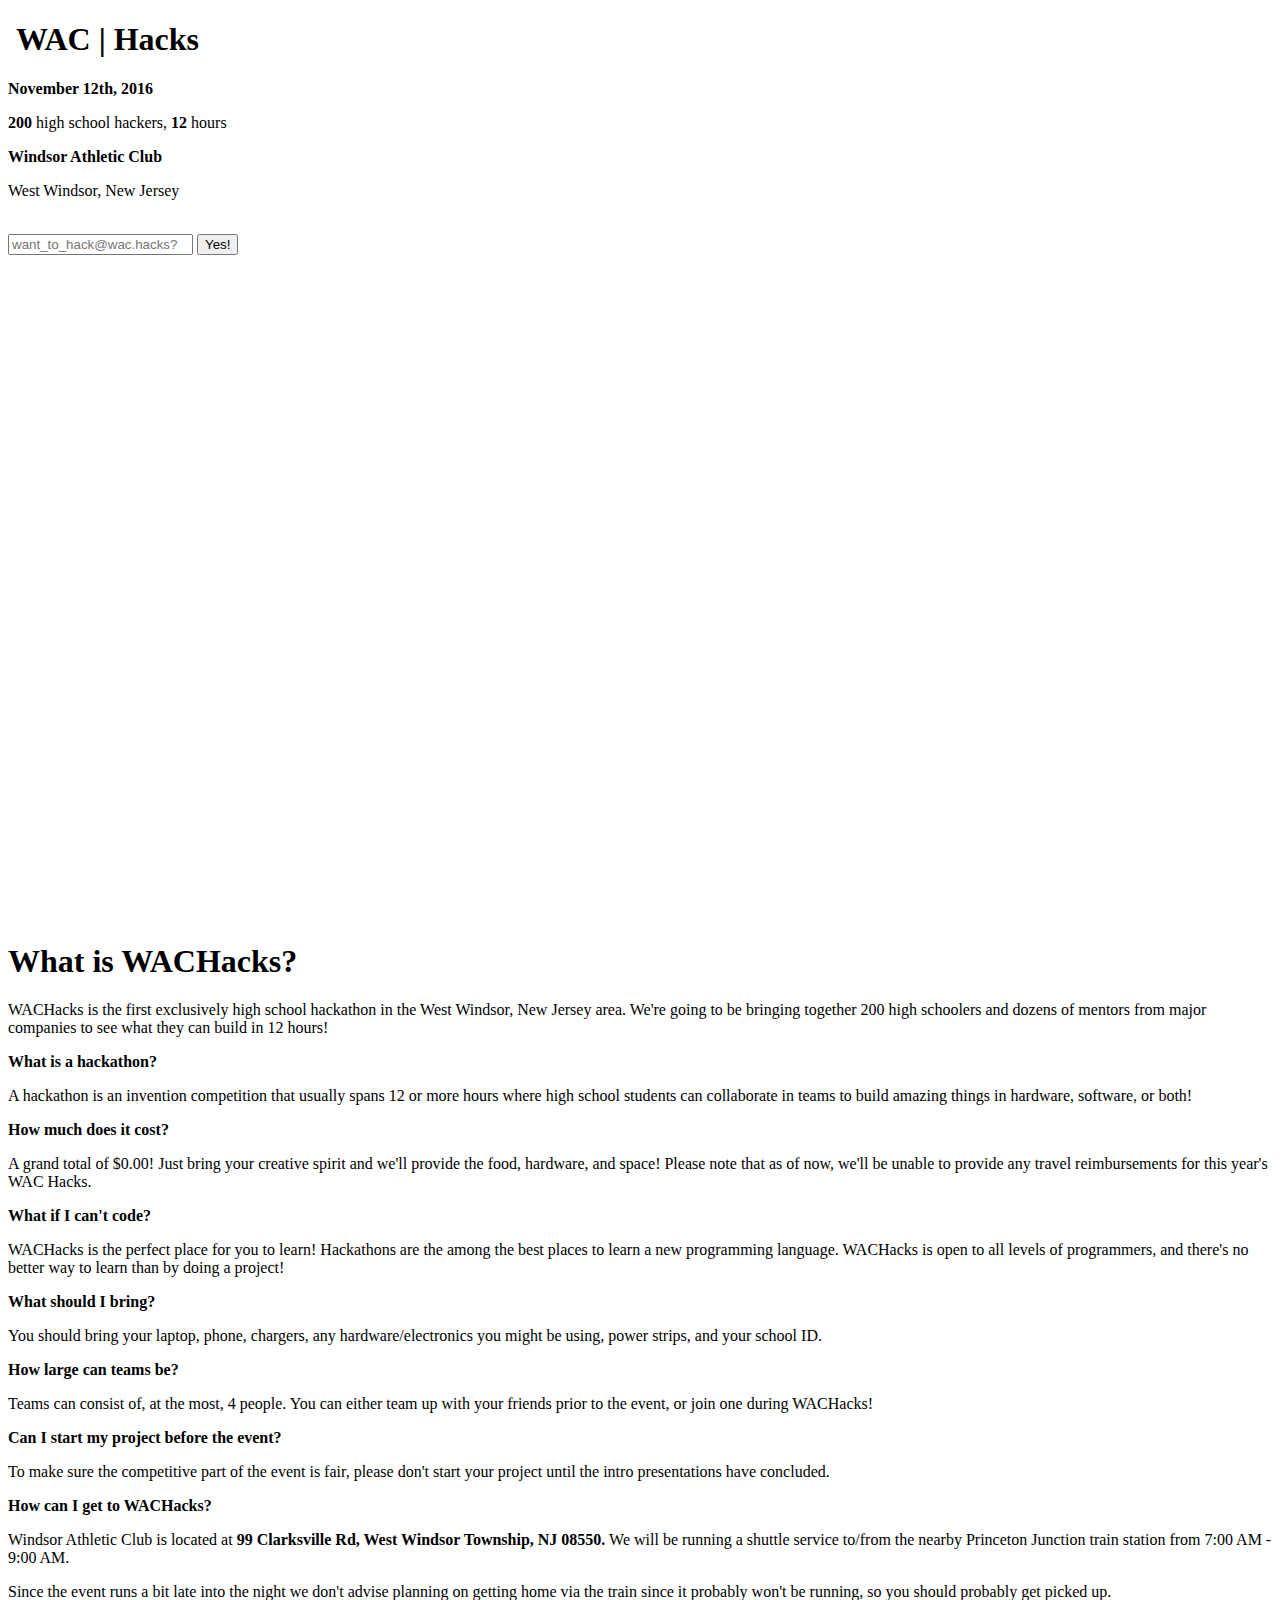
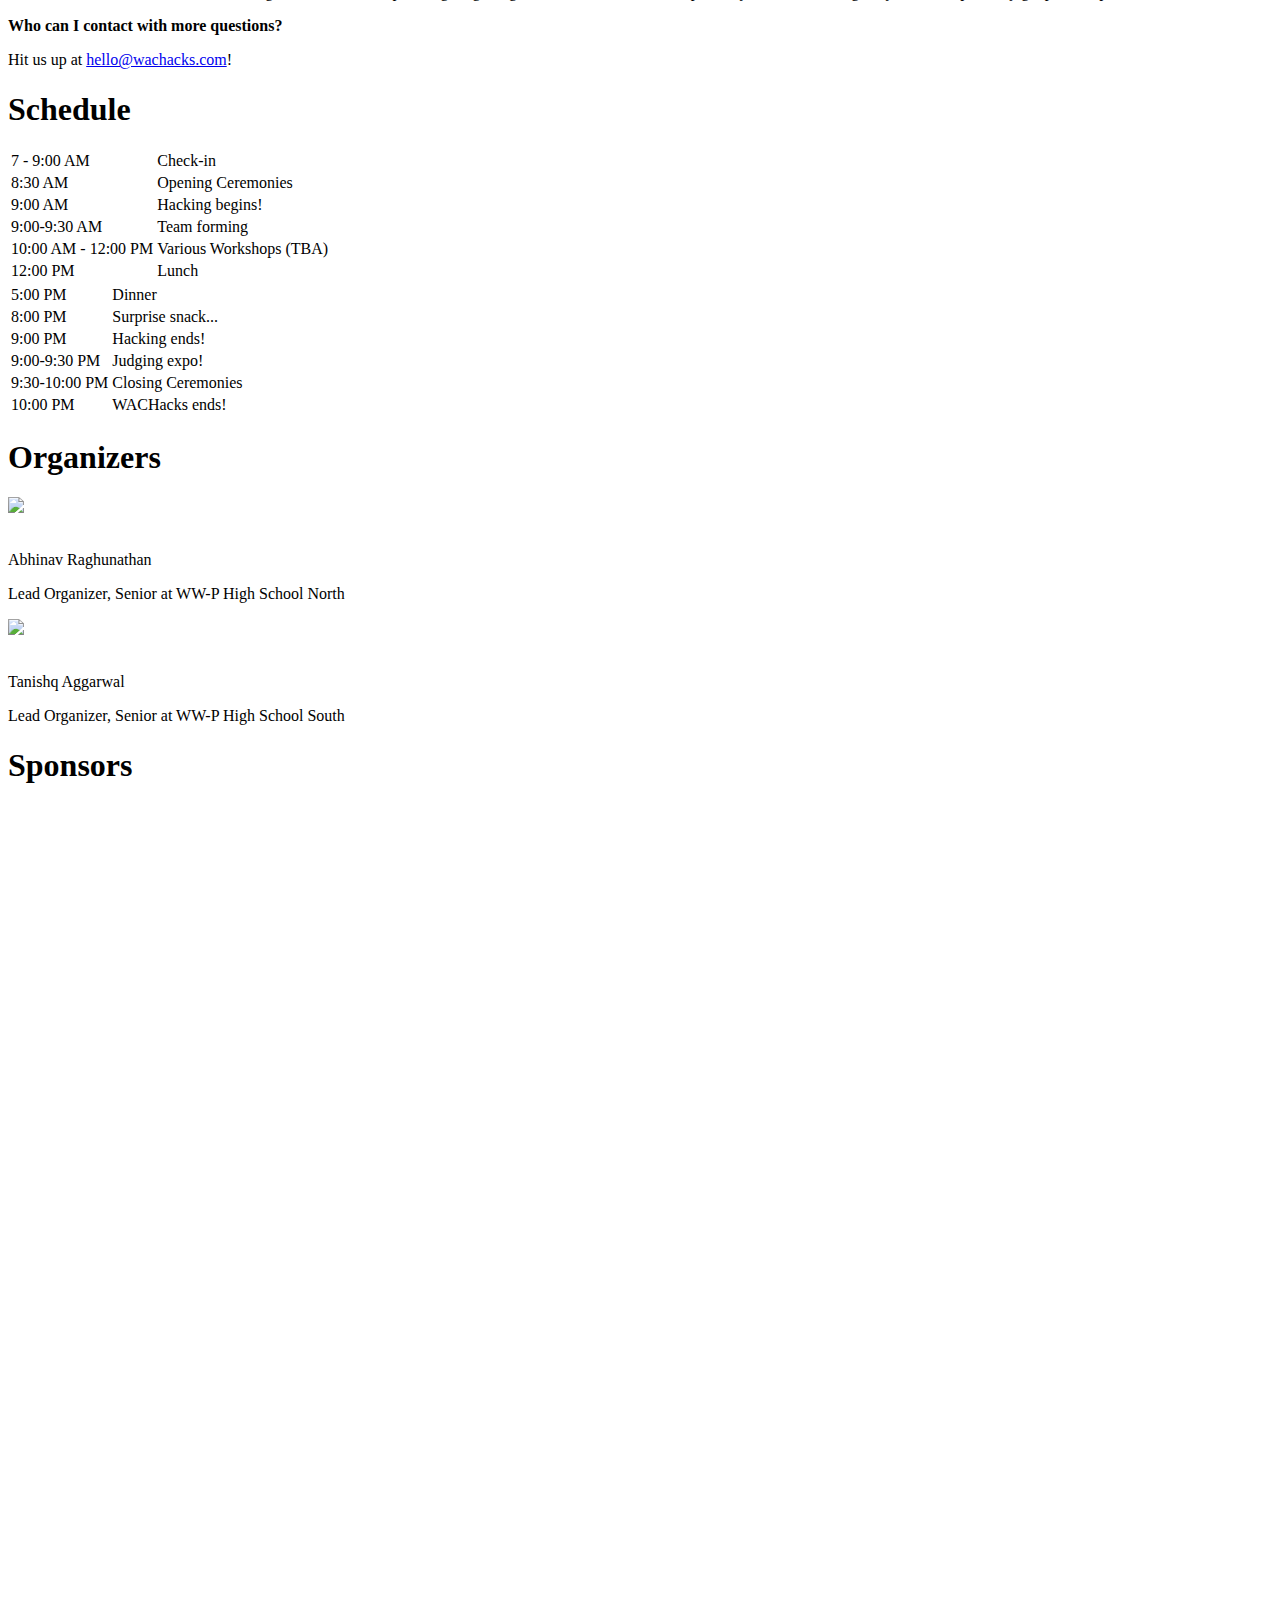
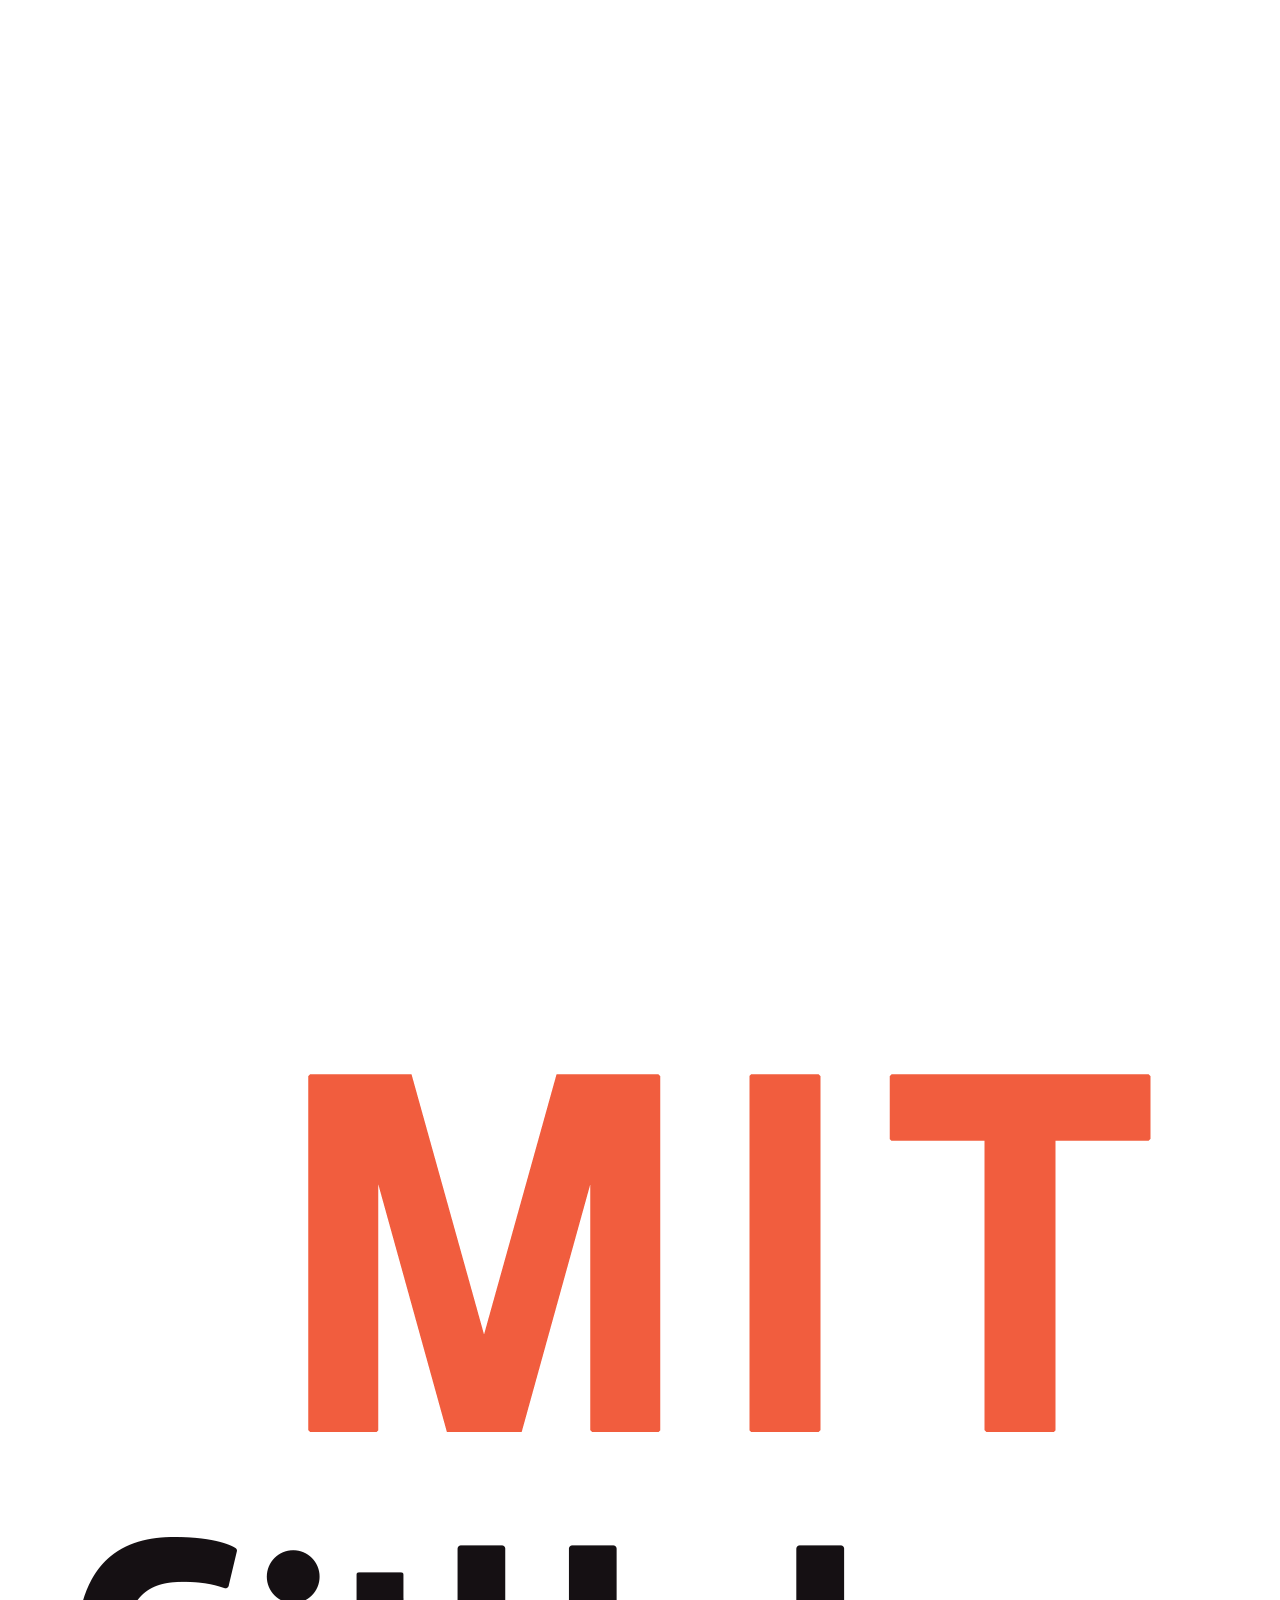
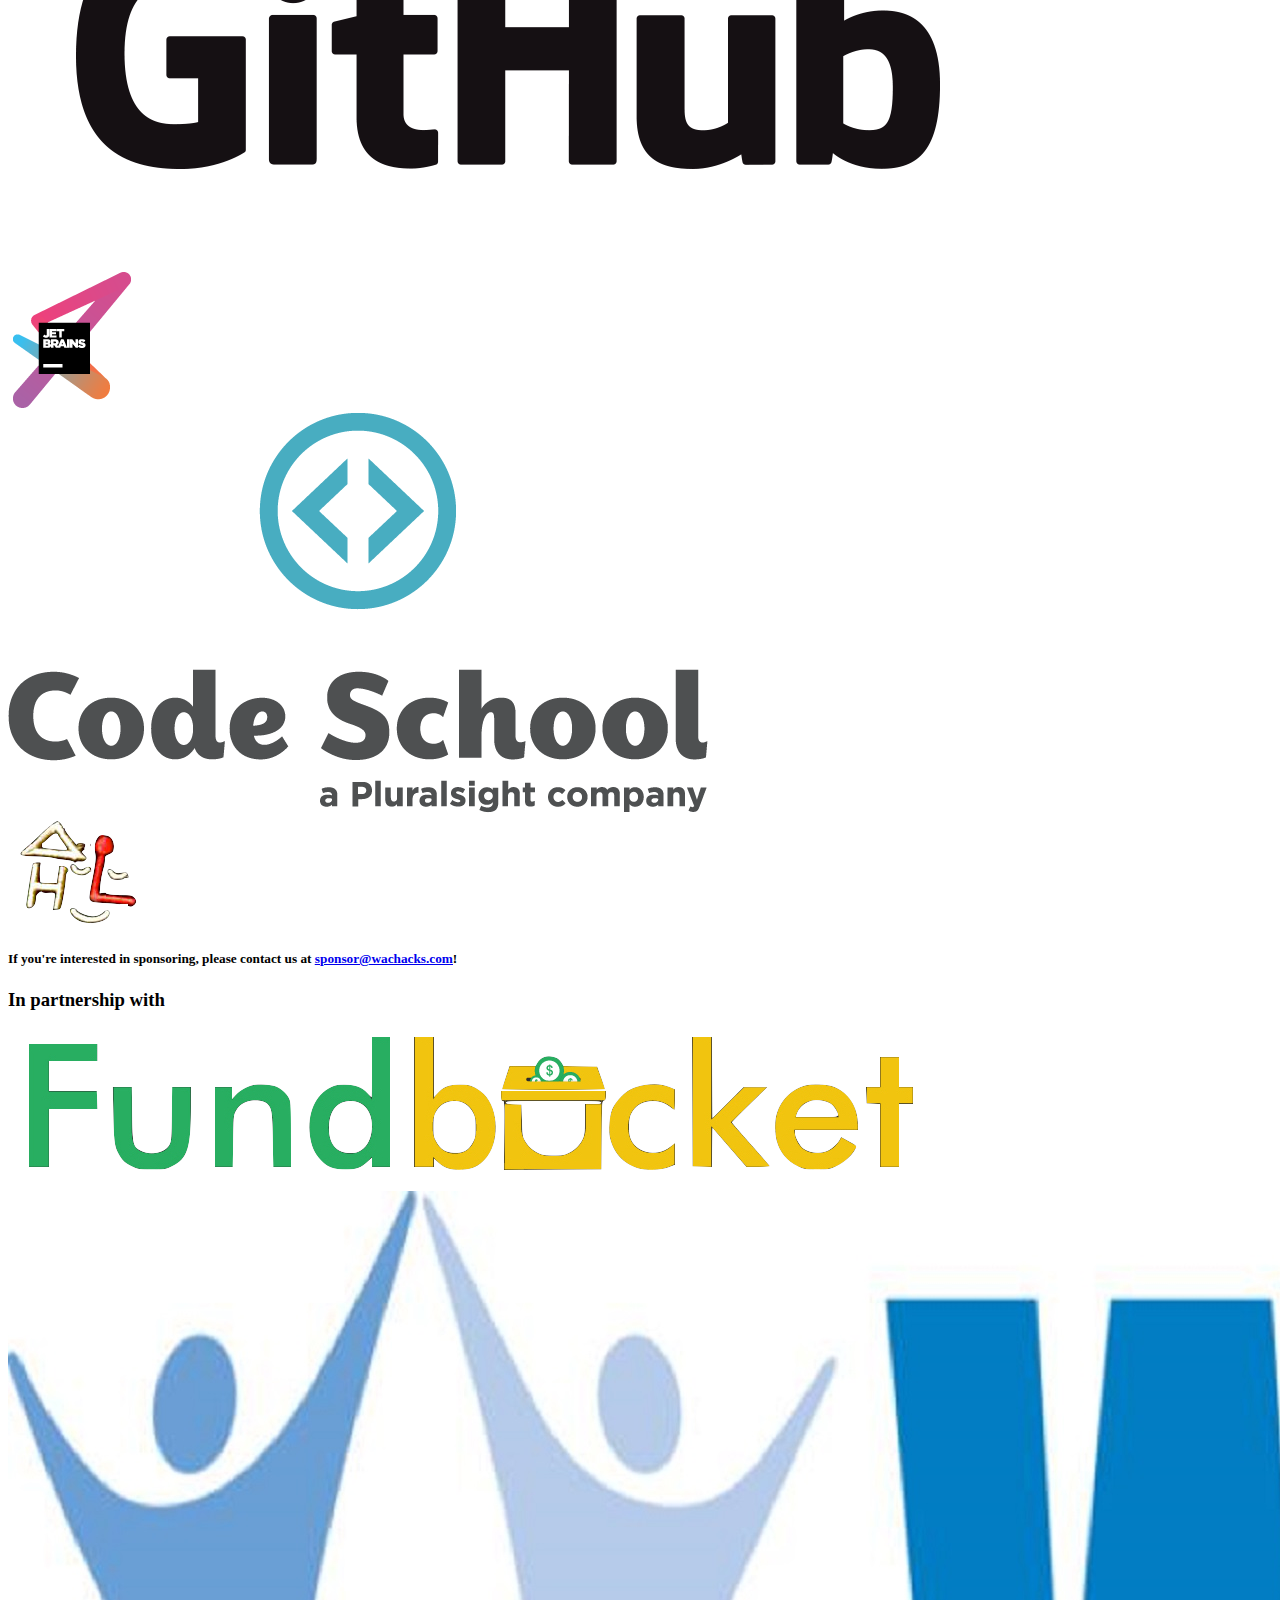
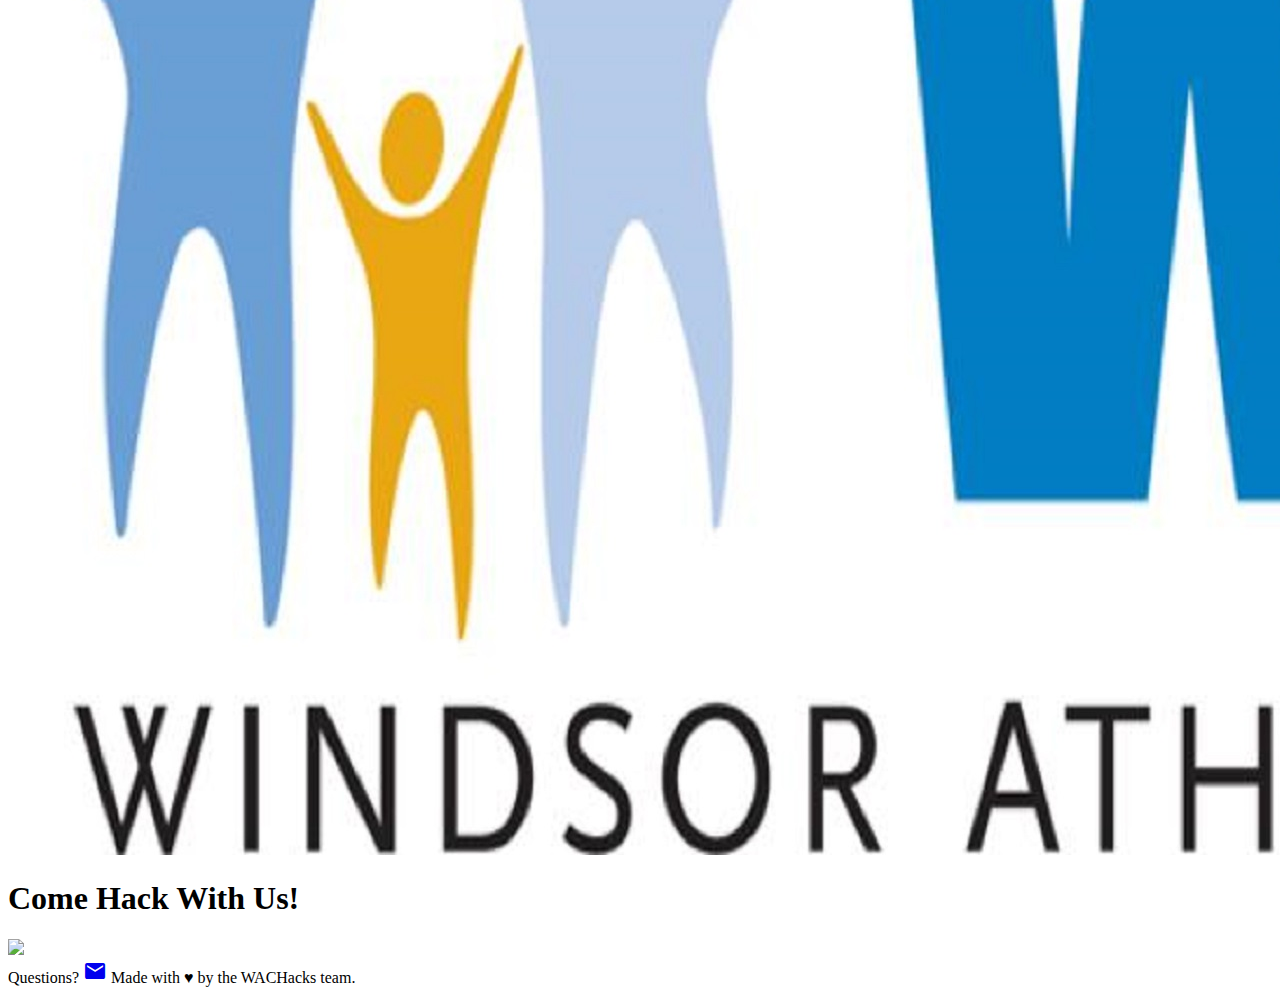
==== wachacks/index_old.html @ df62b432 "Added Github, MIT Launch" ====
<!DOCTYPE html>
<html>
<head>
	<!--Import Google Icon Font-->
	<link href="http://fonts.googleapis.com/icon?family=Material+Icons" rel="stylesheet">
	<!--Import materialize.css-->
	<link href="https://fonts.googleapis.com/css?family=Exo:400,400i,700,700i,900,900i" rel="stylesheet">
	<link rel="stylesheet" href="/static/css/materialize.min.css">
	<link rel="stylesheet" href="/static/css/style_old.css">

	<script type="text/javascript" src="https://code.jquery.com/jquery-2.1.1.min.js"></script>
	<script src="https://cdnjs.cloudflare.com/ajax/libs/materialize/0.97.7/js/materialize.min.js"></script>
	<script type="text/javascript" src="/static/js/typed.js"></script>
	<!-- 	<script src="http://maps.googleapis.com/maps/api/js?key=AIzaSyDlqWOCRUuOM_Ue95IT7S8hps4RZUiCEaI"></script> -->

	<title>WAC | Hacks</title>

	<!--Let browser know website is optimized for mobile-->
	<meta name="viewport" content="width=device-width, initial-scale=1.0"/>
</head>

<body>
	<div class = "row valign-wrapper frontimage" style = "height: 100vh;">
		<div class = "col s12">
			<div class = "row valign center-align">
				<h1 class = "white-text" style="white-space:pre"> <span class = "title"><b>WAC</b> | Hacks</span></h1>
				<p class = "white-text"><b>November 12th, 2016</b></p>
				<p class = "white-text"><b>200</b> high school hackers, <b>12</b> hours</p>
				<p class = "white-text"><b>Windsor Athletic Club</b></p>
				<p class = "white-text">West Windsor, New Jersey</p>
				<br />
				<div class = "row valign center-align">
					<div class = "col valign center-align m2 offset-m5 right-align">
						<input id = "email" type = "text" placeholder = "want_to_hack@wac.hacks?" class = "validate center-align white-text"/>
						<button id = "emailsubmit" class = "btn orange waves-light waves-effect center-align"><span class = "white-text">Yes!</span></button>
					</div>
				</div>
			</div>
		</div>
	</div>
	<div class = "section white">
		<div class = "container">
			<div class = "row">
				<div class = "valign-wrapper"><h1 class = "center-block">What is WACHacks?</h1></div>
				<p>WACHacks is the first exclusively high school hackathon in the West Windsor, New Jersey area. We're going to be bringing together 200 high schoolers and dozens of mentors from major companies to see what they can build in 12 hours! </p>
				<div class = "row">
					<div class = "col s12 m4">
						<p><b>What is a hackathon?</b></p>
						<p>A hackathon is an invention competition that usually spans 12 or more hours where high school students can collaborate in teams to build amazing things in hardware, software, or both!</p>
					</div>
					<div class = "col s12 m4">
						<p><b>How much does it cost?</b></p>
						<p>A grand total of $0.00! Just bring your creative spirit and we'll provide the food, hardware, and space! Please note that as of now, we'll be unable to provide any travel reimbursements for this year's WAC Hacks.</p>
					</div>
					<div class = "col s12 m4">
						<p><b>What if I can't code?</b></p>
						<p>WACHacks is the perfect place for you to learn! Hackathons are the among the best places to learn a new programming language. WACHacks is open to all levels of programmers, and there's no better way to learn than by doing a project!</p>
					</div>
				</div>

				<div class = "row">
					<div class = "col s12 m4">
						<p><b>What should I bring?</b></p>
						<p>You should bring your laptop, phone, chargers, any hardware/electronics you might be using, power strips, and your school ID.</p>	
					</div>
					<div class = "col s12 m4">
						<p><b>How large can teams be?</b></p>
						<p>Teams can consist of, at the most, 4 people. You can either team up with your friends prior to the event, or join one during WACHacks!</p>
					</div>
					<div class = "col s12 m4">
						<p><b>Can I start my project before the event?</b></p>
						<p>To make sure the competitive part of the event is fair, please don't start your project until the intro presentations have concluded.</p>
					</div>
				</div>
				<div class = "row">
					<div class = "col s12 m4">
						<p><b>How can I get to WACHacks?</b></p>
						<p>Windsor Athletic Club is located at <b>99 Clarksville Rd, West Windsor Township, NJ 08550.</b> We will be running a shuttle service to/from the nearby Princeton Junction train station from 7:00 AM - 9:00 AM.</p> <p>Since the event runs a bit late into the night we don't advise planning on getting home via the train since it probably won't be running, so you should probably get picked up.</p>
					</div>
					<div class = "col s12 m4">
						<p><b>Who can I contact with more questions?</b></p>
						<p>Hit us up at <a href = "mailto:hello@wachacks.com">hello@wachacks.com</a>!</p>
					</div>
				</div>
			</div>
		</div>
	</div>
	<div class = "section black">
		<div class = "container">
			<div class = "row">
				<h1 class = "orange-text center-align lighten-3">Schedule</h1>
				<div class = "section row center-align">
					<div class = "col s12 m6">
						<table class = "orange-text">
							<tbody>
								<tr>
									<td>7 - 9:00 AM</td><td>Check-in</td>
								</tr>
								<tr>
									<td>8:30 AM</td><td>Opening Ceremonies</td>
								</tr>
								<tr>
									<td>9:00 AM</td><td>Hacking begins!</td>
								</tr>
								<tr>
									<td>9:00-9:30 AM</td><td>Team forming</td>
								</tr>
								<tr>
									<td>10:00 AM - 12:00 PM</td><td>Various Workshops (TBA)</td>
								</tr>
								<tr>
									<td>12:00 PM</td><td>Lunch</td>
								</tr>
							</tbody>
						</table>
					</div>
					<div class = "col s12 m6">
						<table class = "orange-text">
							<tbody>
								<tr>
									<td>5:00 PM</td><td>Dinner</td>
								</tr>
								<tr>
									<td>8:00 PM</td><td>Surprise snack...</td>
								</tr>
								<tr>
									<td>9:00 PM</td><td>Hacking ends!</td>
								</tr>
								<tr>
									<td>9:00-9:30 PM</td><td>Judging expo!</td>
								</tr>
								<tr>
									<td>9:30-10:00 PM</td><td>Closing Ceremonies</td>
								</tr>
								<tr>
									<td>10:00 PM</td><td>WACHacks ends!</td>
								</tr>
							</tbody>
						</table>
					</div>
				</div>
			</div>
		</div>
	</div>
	<div class = "section orange">
		<div class = "container">
			<div class = "row">
				<h1 class = "white-text center-align lighten-3">Organizers</h1>
				<div class="row">
					<div class="col m6 s12">
						
						<img src="/static/img/team/abhi.png" class="circle center-block responsive-img">
						<br><br>
						<p class = "white-text center-align">Abhinav Raghunathan</p>
						<p class = "white-text center-align">Lead Organizer, Senior at WW-P High School North</p>
					</div>
					<div class="col m6 s12">
						
						<img src="/static/img/team/tanishq.png" class="circle center-block responsive-img">
						<br><br>
						<p class = "white-text center-align">Tanishq Aggarwal</p>
						<p class = "white-text center-align">Lead Organizer, Senior at WW-P High School South</p>
					</div>
				</div>
			</div>
		</div>
	</div>
	<div class = "section white">
		<div class = "container">
			<div class = "row">
				<h1 class = "blue-text center-align lighten-3">Sponsors</h1>
				<div class="section row">
					<div class="col s12 m3 center">
						<a href="http://mitlaunch.com" target = "_blank"><img class = "responsive-img" src="static/img/sponsors/MITLaunch.png"></a>
					</div>
					<div class="col s12 m3 center">
						<a href="http://github.com" target = "_blank"><img class = "responsive-img" src="static/img/sponsors/GitHub_Logo.png"></a>
					</div>
					<div class="col s12 m3 center">
						<a href="http://jetbrains.com" target = "_blank"><img class = "responsive-img" src="static/img/sponsors/logo_JetBrains_2.png"></a>
					</div>
					<div class="col s12 m3 center">
						<a href="http://codeschool.com" target = "_blank"><img class = "responsive-img" src="static/img/sponsors/codeschool.png"></a>
					</div>
				</div>
				<div class="section row">
					<div class="col s12 m2 offset-m5 center">
						<a href="http://hopelinefashions.org" target = "_blank"><img class = "responsive-img" src="static/img/sponsors/hopeline.png"></a>
					</div>
				</div>
				<div class = "section row">
					<h5 class = "blue-text center-align lighten-3">If you're interested in sponsoring, please contact us at <a href = "mailto:hello@wachacks.com" class = "blue-text darken-2"><u>sponsor@wachacks.com</u></a>!</h5>
				</div>
				<div class = "section row">
					<h3 class = "blue-text center-align lighten-3">In partnership with</h3>
					<div class = "row">
						<div class = "col s12 m4 offset-m4 center">
							<a href="http://fundbucket.org/about" target = "_blank"><img class = "responsive-img" src="static/img/sponsors/fundbucket.png"></a>
						</div>
					</div>
					<div class = "row">
						<div class = "col s12 m4 offset-m4 center">
							<a href="http://usawac.com" target = "_blank"><img class = "center-block responsive-img" src="static/img/sponsors/wac-logo.jpg"></a>
						</div>
					</div>
				</div>
			</div>
		</div>
	</div>
	<div class = "section blue">
		<div class = "container">
			<div class = "row">
				<h1 class = "white-text center-align lighten-3">Come Hack With Us!</h1>
				<img src="/static/img/wachacks.png" class="center-block responsive-img">
			</div>
		</div>
	</div>
	<footer class="page-footer blue">
		<div class="footer-copyright">
			<div class="container">
				<span class = "left">Questions? <a href = "mailto:hello@wachacks.com"><i class = "material-icons tiny white-text">email</i></a></span>
				<span class = "right">Made with &hearts; by the WACHacks team.</span>
			</div>
		</div>
	</footer>
	<script>

		// function initialize() {
		//     var latlng = new google.maps.LatLng(40.297462, -74.656948);
		//     var myOptions = {
		//         zoom: 10,
		//         center: latlng,
		//         mapTypeId: google.maps.MapTypeId.ROADMAP
		//     };
		//     var map = new google.maps.Map(document.getElementById("googleMap"),
		//             myOptions);
		// }

		$(document).ready(function () {
			//initialize();
			$('.modal-trigger').leanModal({
				dismissible: true,
				// ready: function () {
				// 	google.maps.event.trigger($("#googleMap"), 'resize');
				// }
			});
		});

		if (!(/Android|webOS|iPhone|iPad|iPod|BlackBerry/i.test(navigator.userAgent))) {
			$(function() {
				$(".title").typed({
					strings: ["<large> <b>WAC</b></large> | Hacks^3000", " Totally <i>whack</i> hacks!^2000"],
					contentType: 'html',
					loop: true,
					typeSpeed: 2,
					showCursor: false
				});
			});
		}

		$("#emailsubmit").click(function() {
			function validateEmail(email) {
				var re = /^(([^<>()[\]\\.,;:\s@\"]+(\.[^<>()[\]\\.,;:\s@\"]+)*)|(\".+\"))@((\[[0-9]{1,3}\.[0-9]{1,3}\.[0-9]{1,3}\.[0-9]{1,3}\])|(([a-zA-Z\-0-9]+\.)+[a-zA-Z]{2,}))$/;
				return re.test(email);
			}

			if (!(validateEmail($("#email").val()))) {
				$("#email").removeClass("valid");
				$("#email").addClass("invalid");
				Materialize.toast("Please enter a valid email address!", 2000);
			}
			else {
				$("#email").removeClass("invalid");
				$("#email").addClass("valid");
				$.ajax({
					method: "POST",
					url: "/subscribe",
					data: {
						email: $("#email").val(),
					},
					success: function() {
						$("#email").val("");
					}
				});
				window.open("https://wachacks.typeform.com/to/fUmmUb", "_blank");
			}
		});
	</script>
</body>
</html>
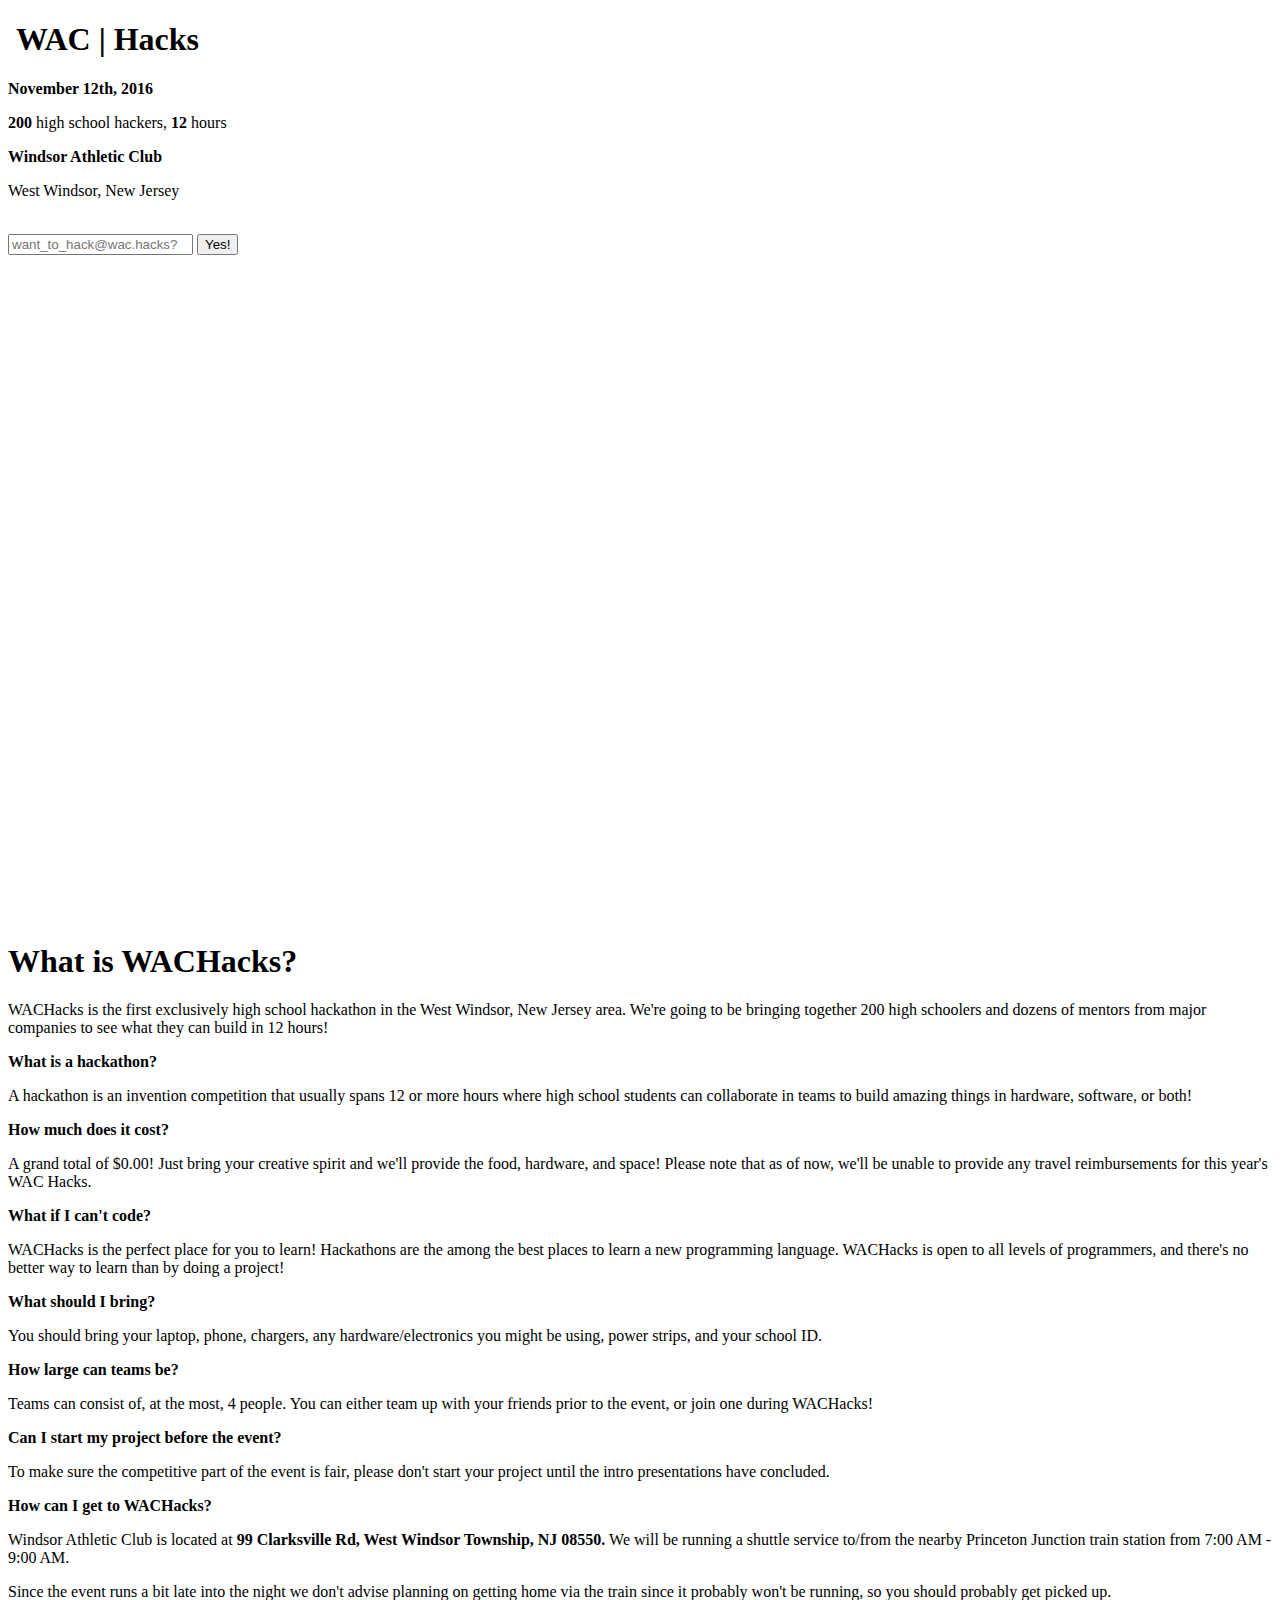
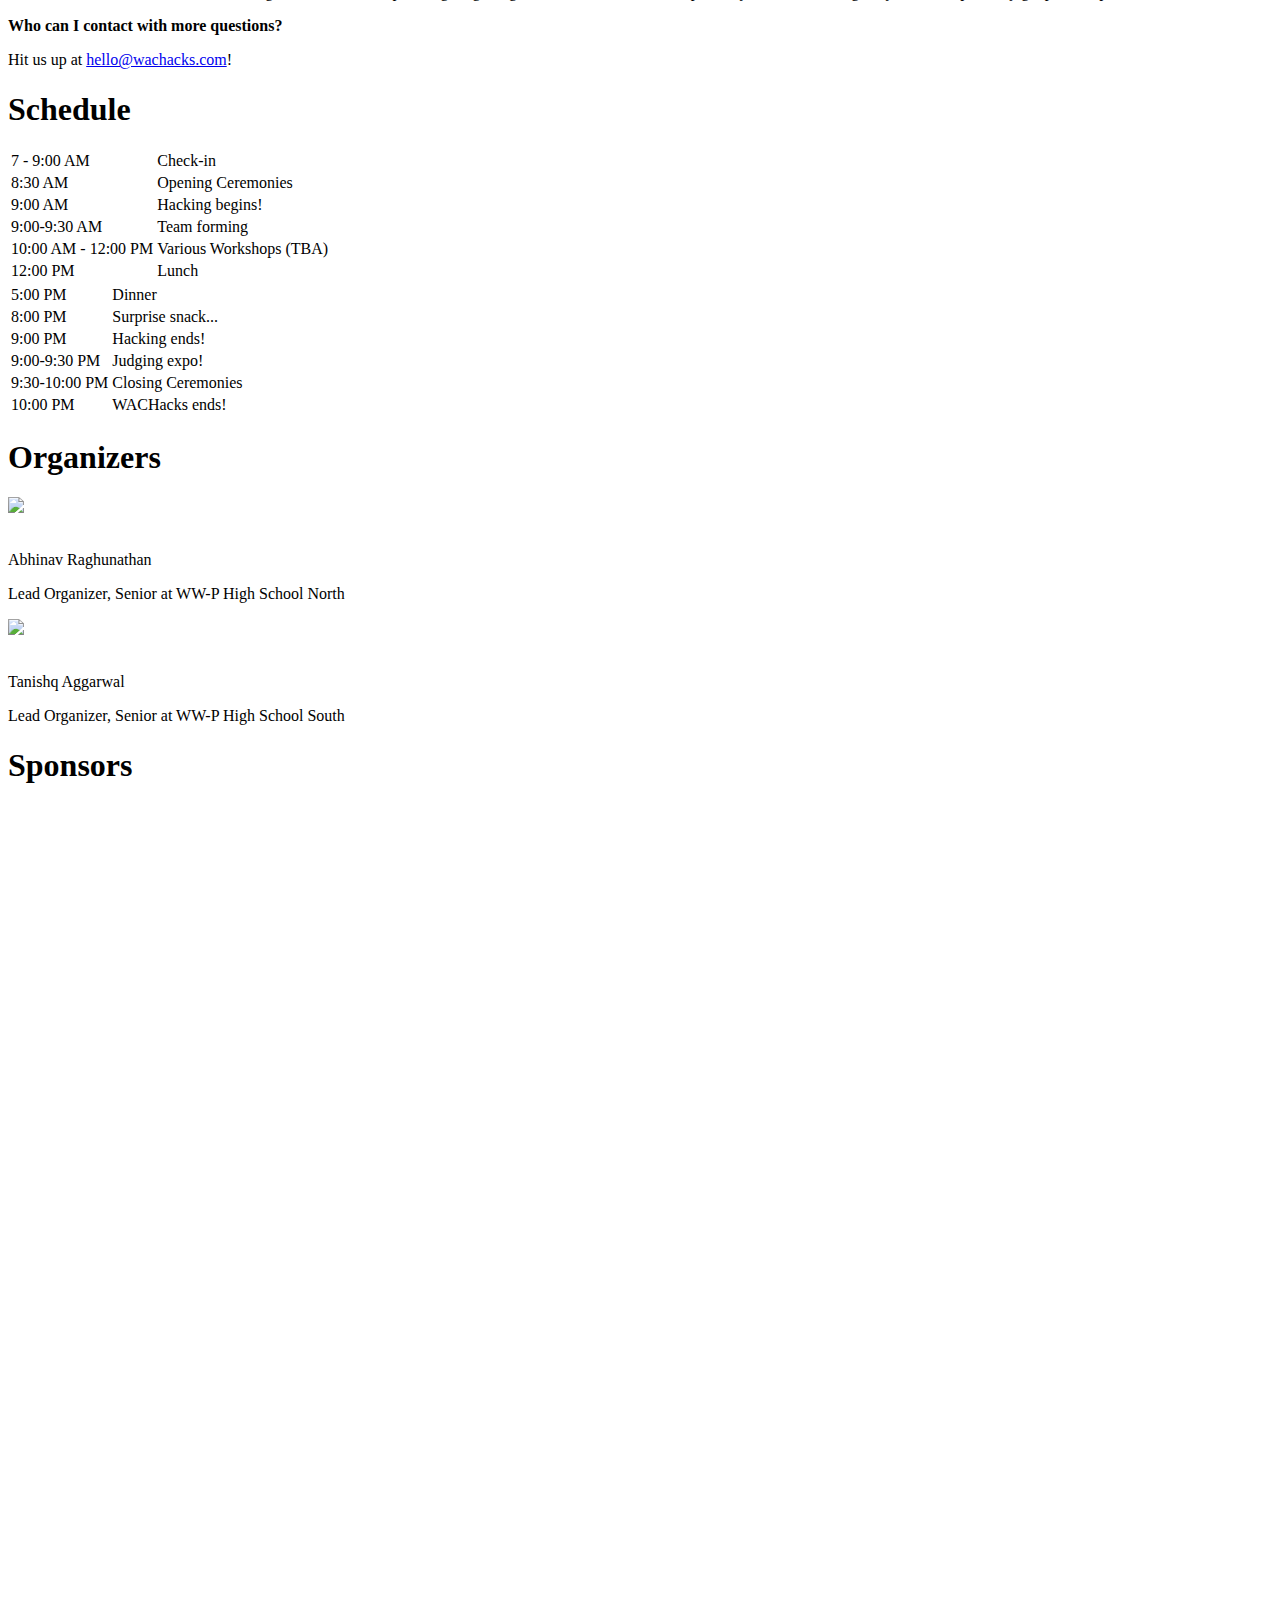
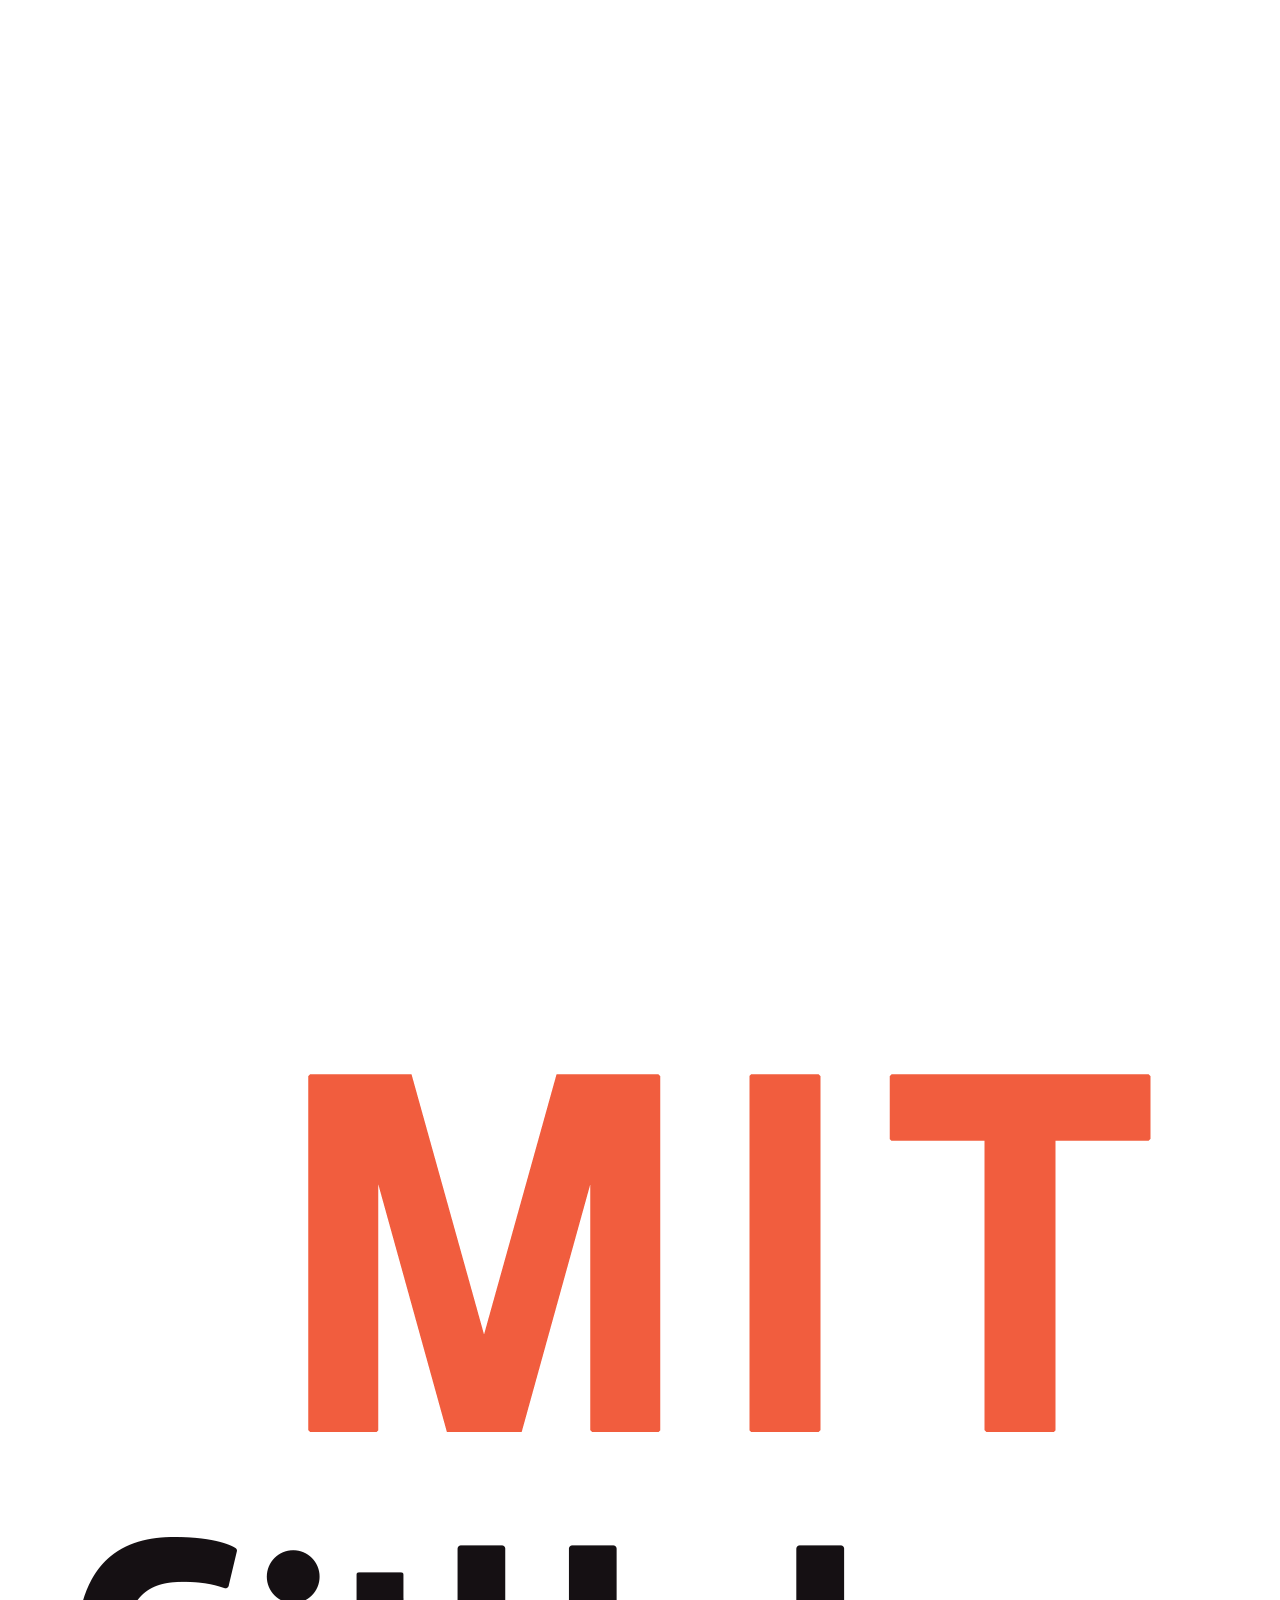
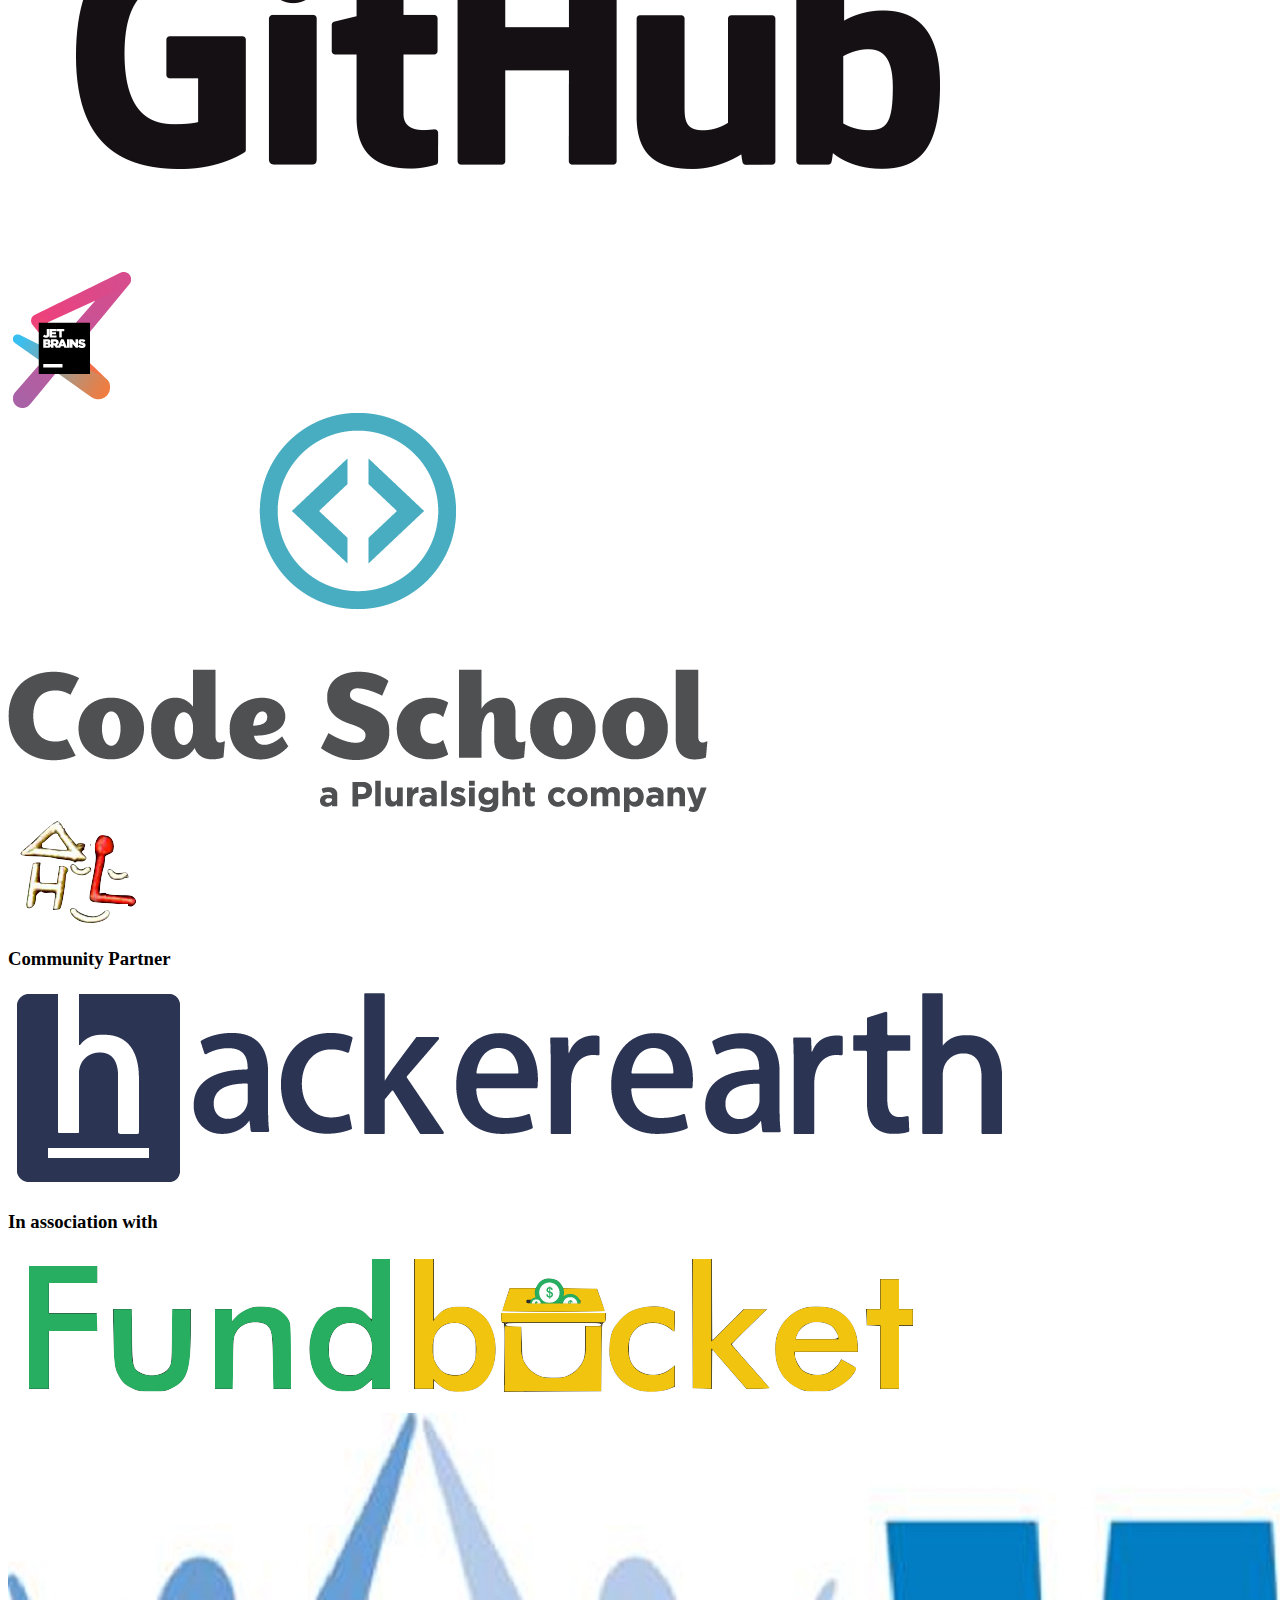
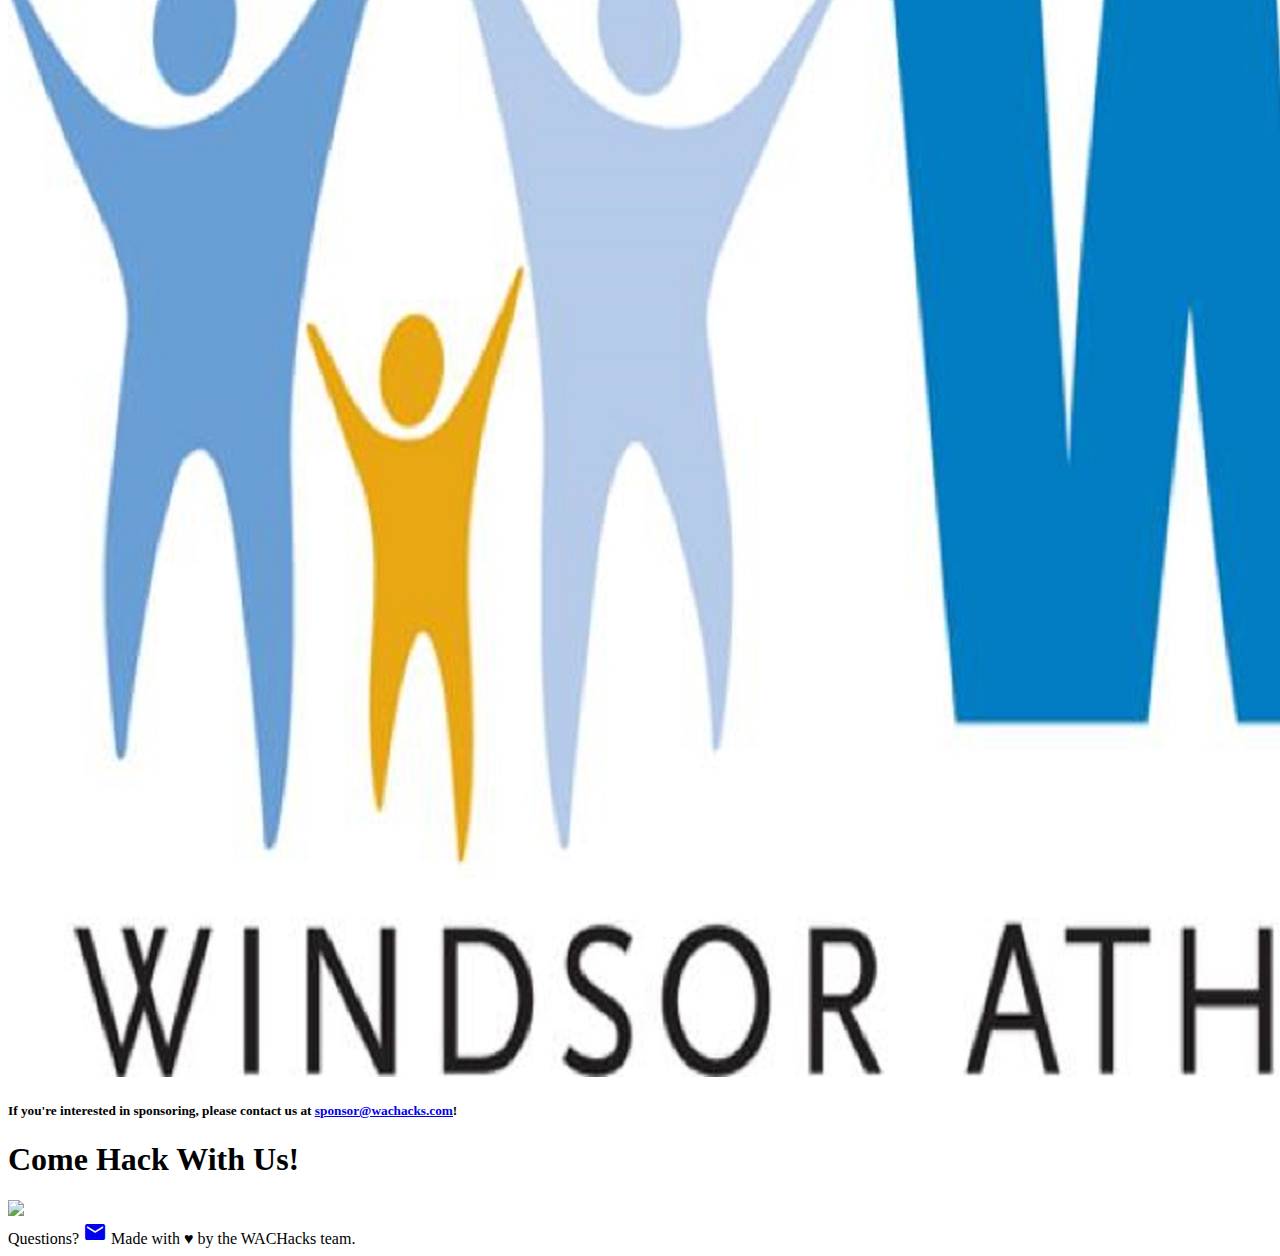
==== commit 4cd49636: "Added hackerEarth" ====
--- a/wachacks/index_old.html
+++ b/wachacks/index_old.html
@@ -189,10 +189,15 @@
 					</div>
 				</div>
 				<div class = "section row">
-					<h5 class = "blue-text center-align lighten-3">If you're interested in sponsoring, please contact us at <a href = "mailto:hello@wachacks.com" class = "blue-text darken-2"><u>sponsor@wachacks.com</u></a>!</h5>
+					<h3 class = "blue-text center-align lighten-3">Community Partner</h3>
+					<div class = "row">
+						<div class = "col s12 m4 offset-m4 center">
+							<a href="http://hackerearth.com" target = "_blank"><img class = "responsive-img" src="static/img/sponsors/HE_logo.png"></a>
+						</div>
+					</div>
 				</div>
 				<div class = "section row">
-					<h3 class = "blue-text center-align lighten-3">In partnership with</h3>
+					<h3 class = "blue-text center-align lighten-3">In association with</h3>
 					<div class = "row">
 						<div class = "col s12 m4 offset-m4 center">
 							<a href="http://fundbucket.org/about" target = "_blank"><img class = "responsive-img" src="static/img/sponsors/fundbucket.png"></a>
@@ -203,6 +208,9 @@
 							<a href="http://usawac.com" target = "_blank"><img class = "center-block responsive-img" src="static/img/sponsors/wac-logo.jpg"></a>
 						</div>
 					</div>
+				</div>
+				<div class = "section row">
+					<h5 class = "blue-text center-align lighten-3">If you're interested in sponsoring, please contact us at <a href = "mailto:hello@wachacks.com" class = "blue-text darken-2"><u>sponsor@wachacks.com</u></a>!</h5>
 				</div>
 			</div>
 		</div>
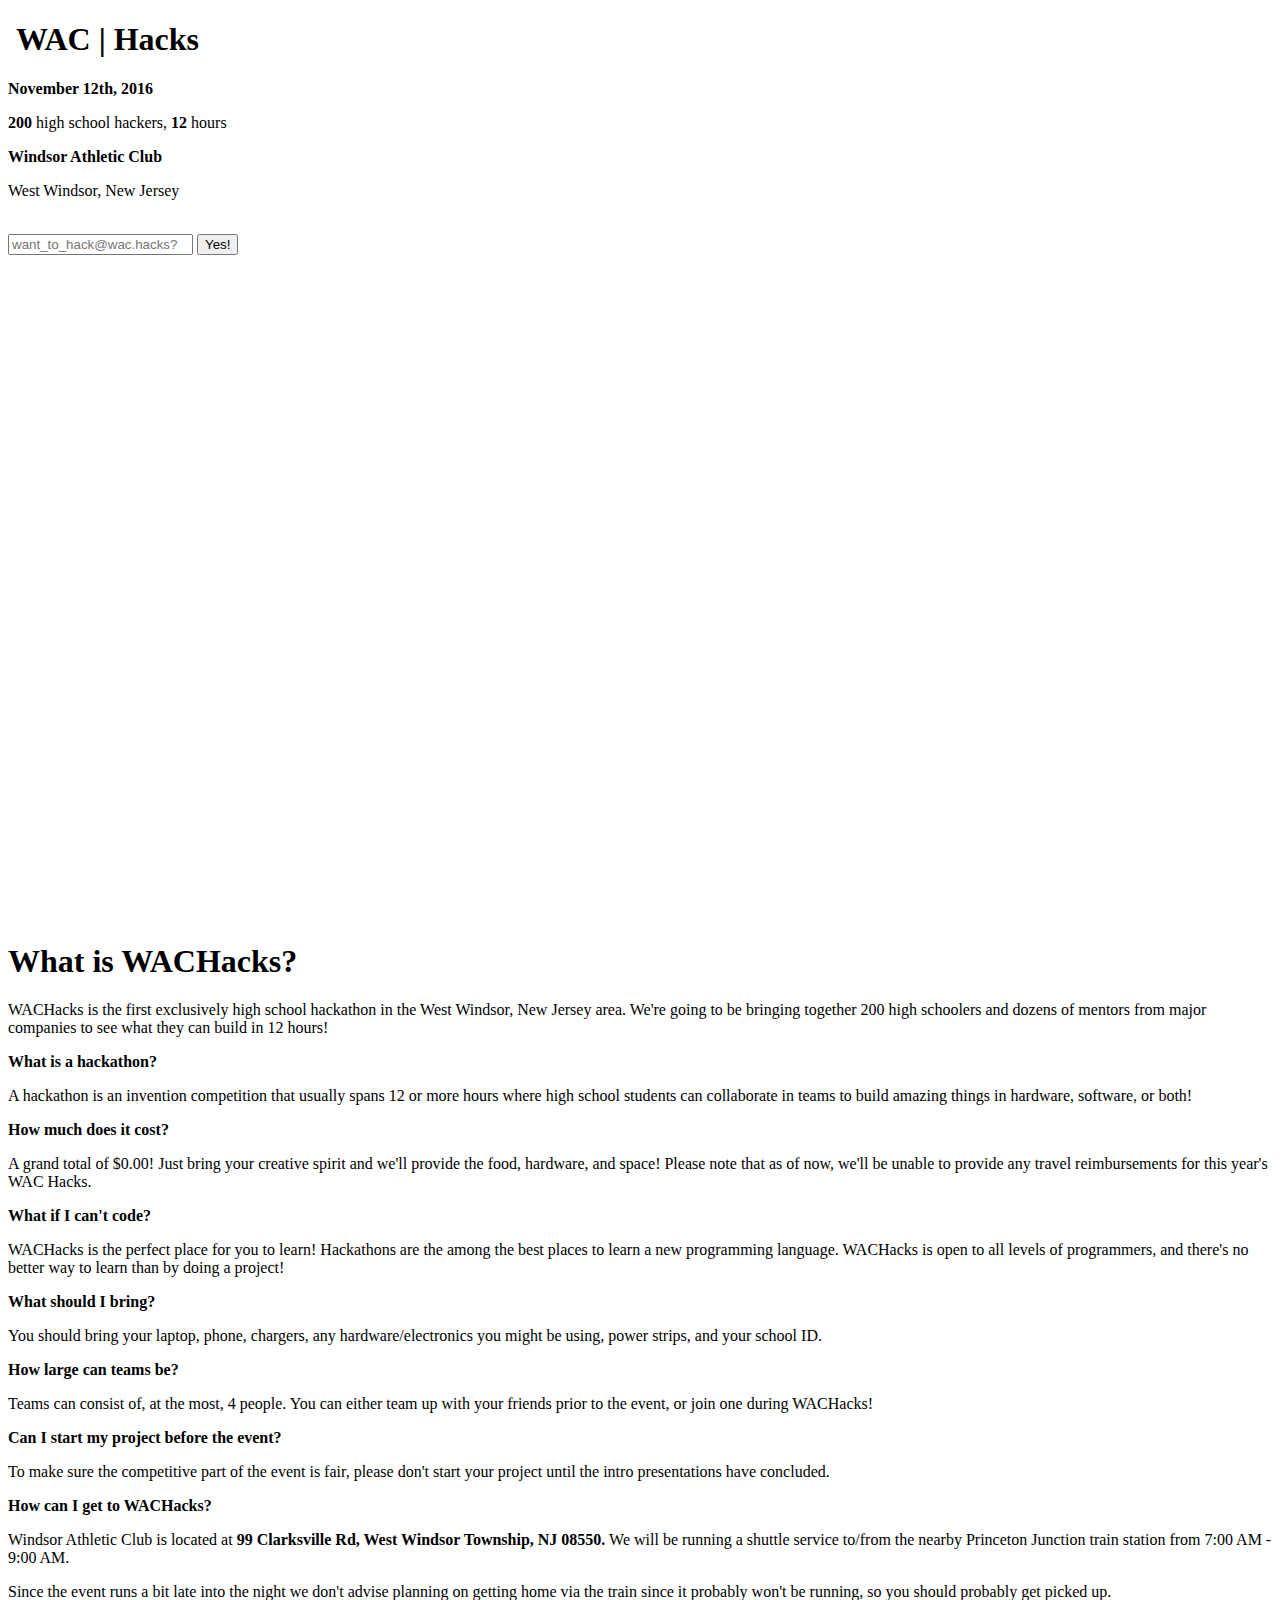
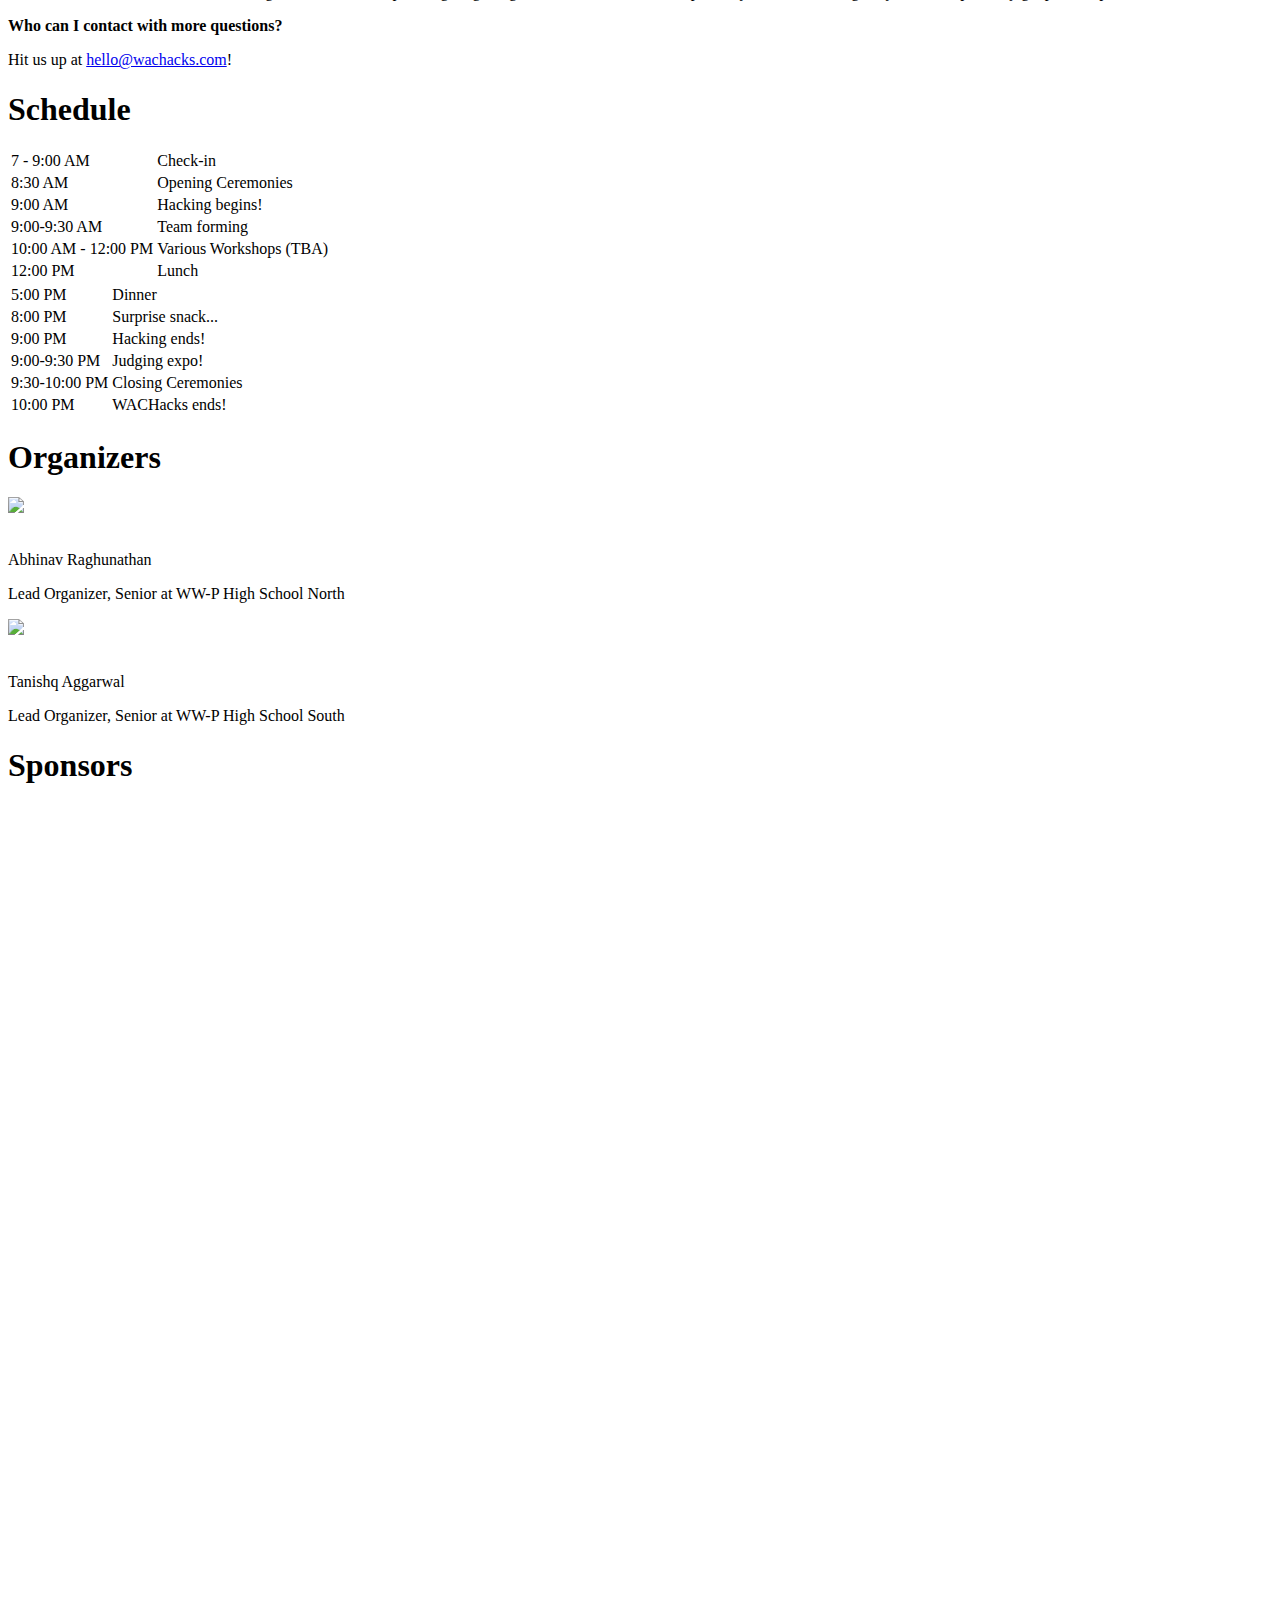
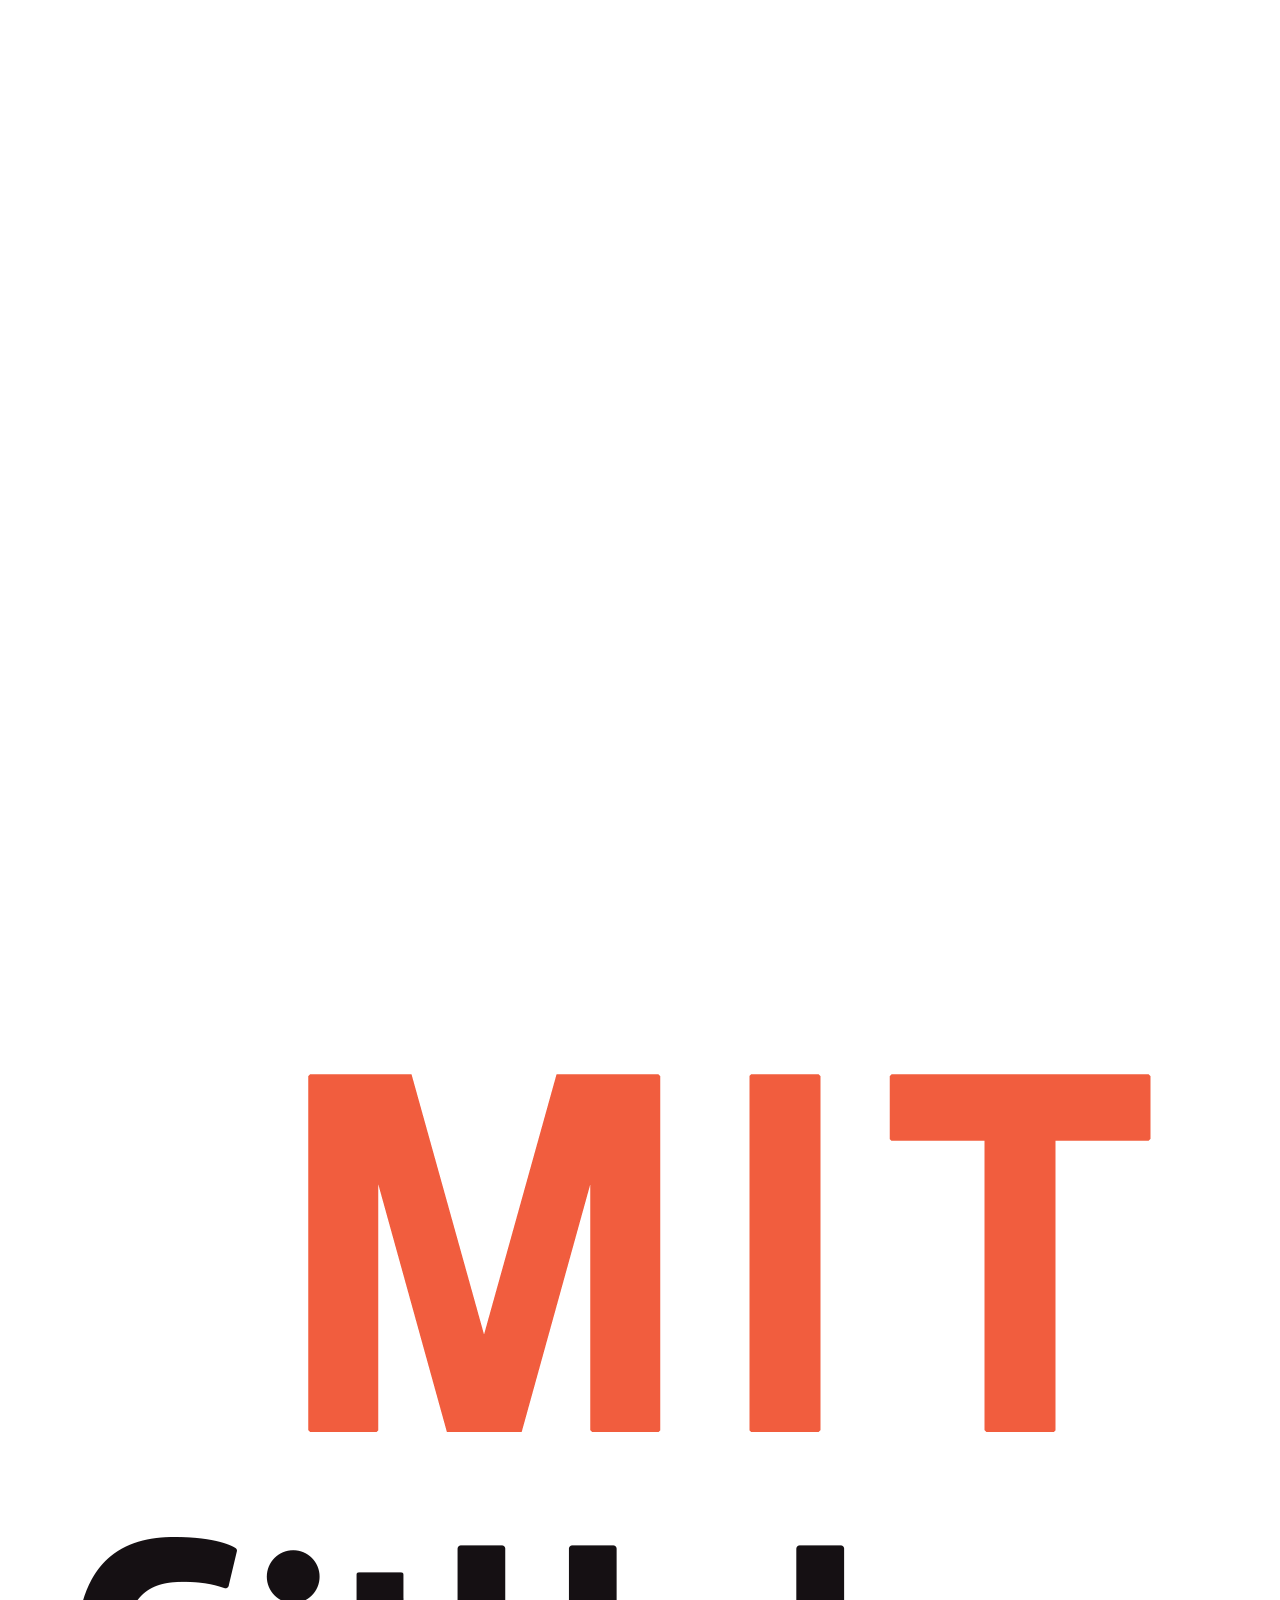
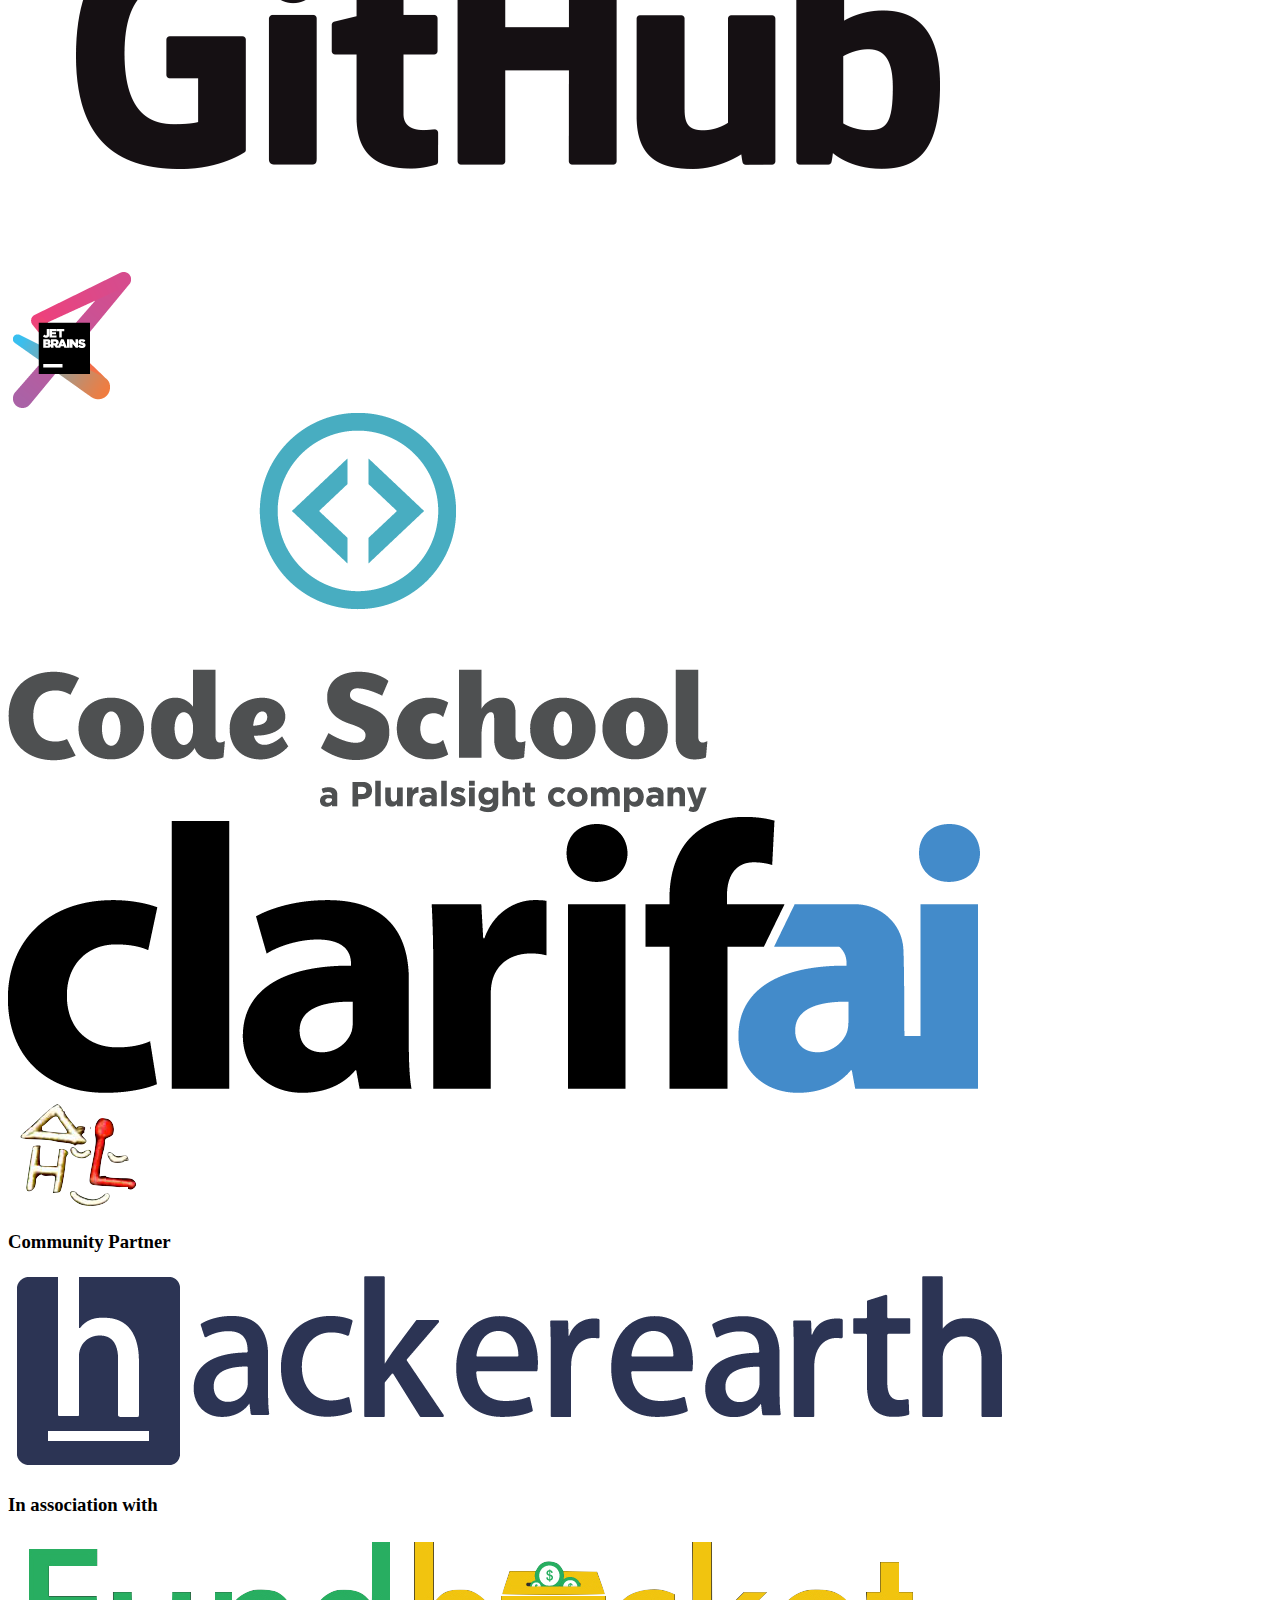
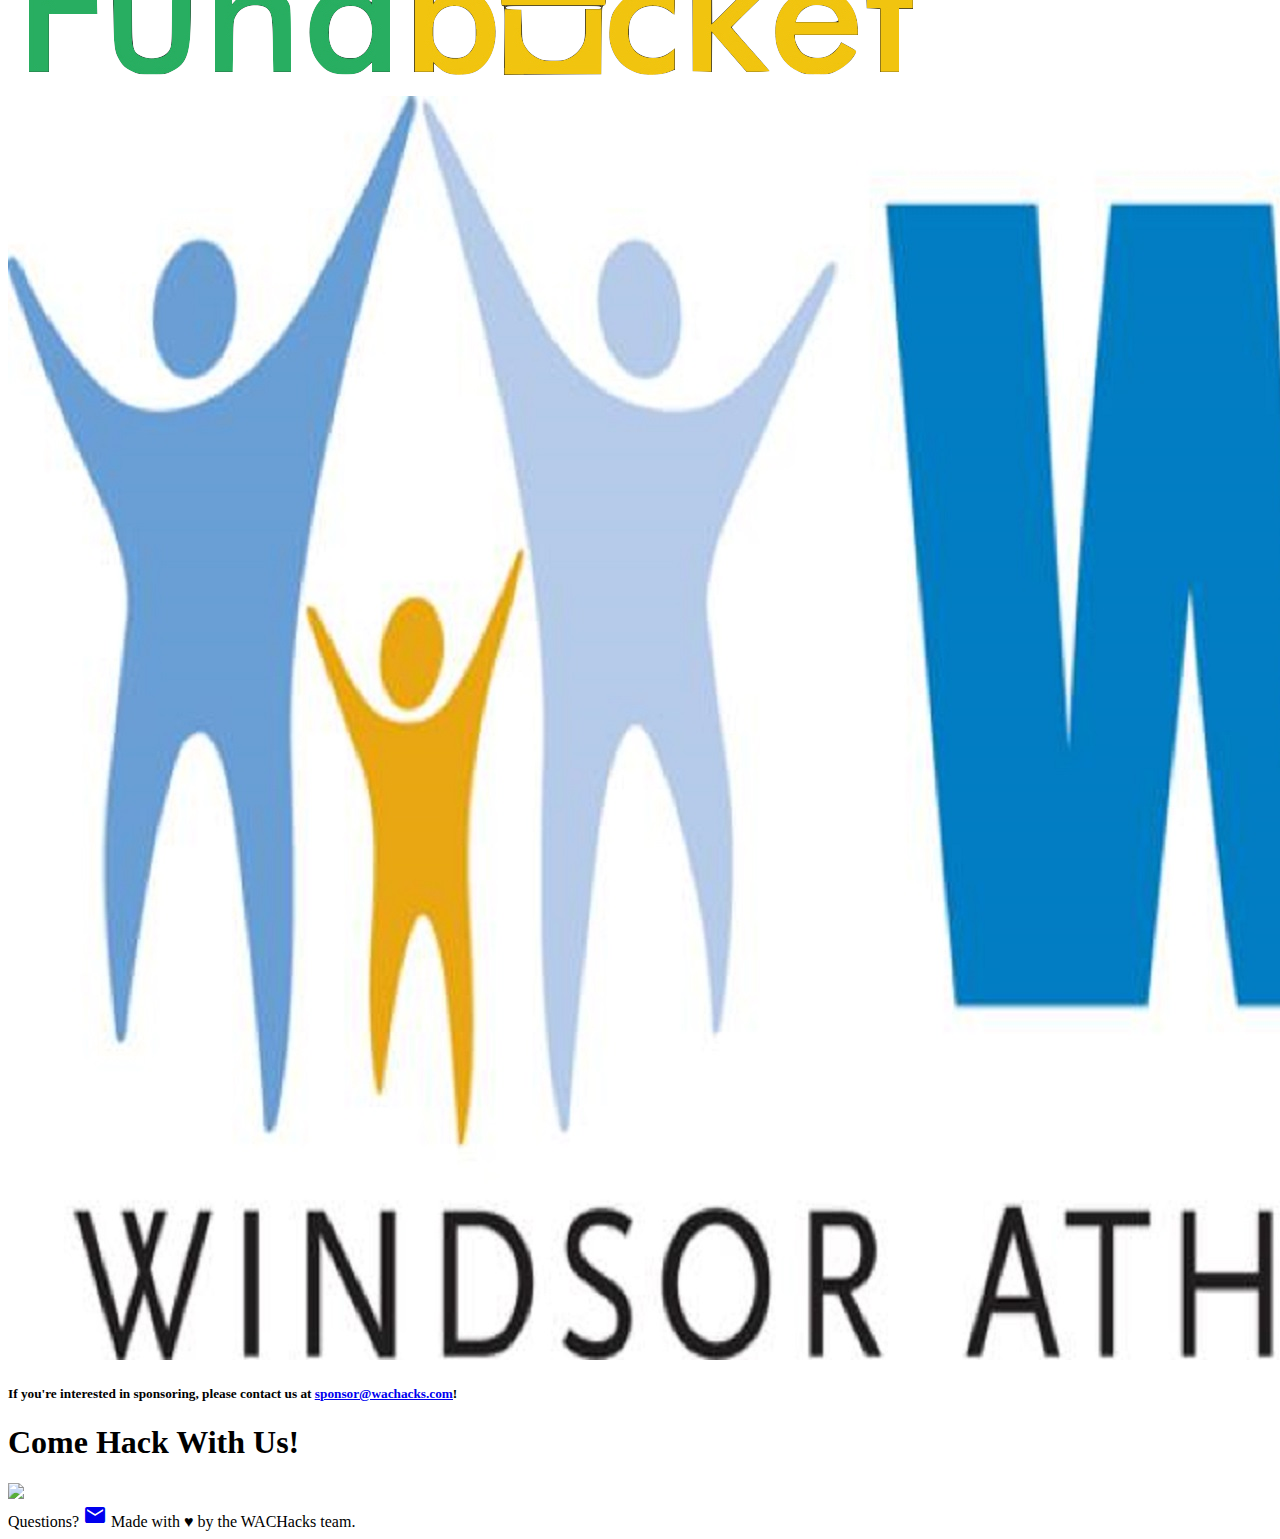
==== commit 4cb1677e: "Added clarifai" ====
--- a/wachacks/index_old.html
+++ b/wachacks/index_old.html
@@ -184,7 +184,10 @@
 					</div>
 				</div>
 				<div class="section row">
-					<div class="col s12 m2 offset-m5 center">
+					<div class="col s12 m3 offset-m3 center">
+						<a href="http://clarifai.com" target = "_blank"><img class = "responsive-img" src="static/img/sponsors/clarifai.png"></a>
+					</div>
+					<div class="col s12 m3 center">
 						<a href="http://hopelinefashions.org" target = "_blank"><img class = "responsive-img" src="static/img/sponsors/hopeline.png"></a>
 					</div>
 				</div>
@@ -192,7 +195,7 @@
 					<h3 class = "blue-text center-align lighten-3">Community Partner</h3>
 					<div class = "row">
 						<div class = "col s12 m4 offset-m4 center">
-							<a href="http://hackerearth.com" target = "_blank"><img class = "responsive-img" src="static/img/sponsors/HE_logo.png"></a>
+							<a href="http://sprint.hackerearth.com/?utm_source=Hackathon%20Partners&utm_medium=Banner&utm_content=US&utm_campaign=Wachack" target = "_blank"><img class = "responsive-img" src="static/img/sponsors/HE_logo.png"></a>
 						</div>
 					</div>
 				</div>
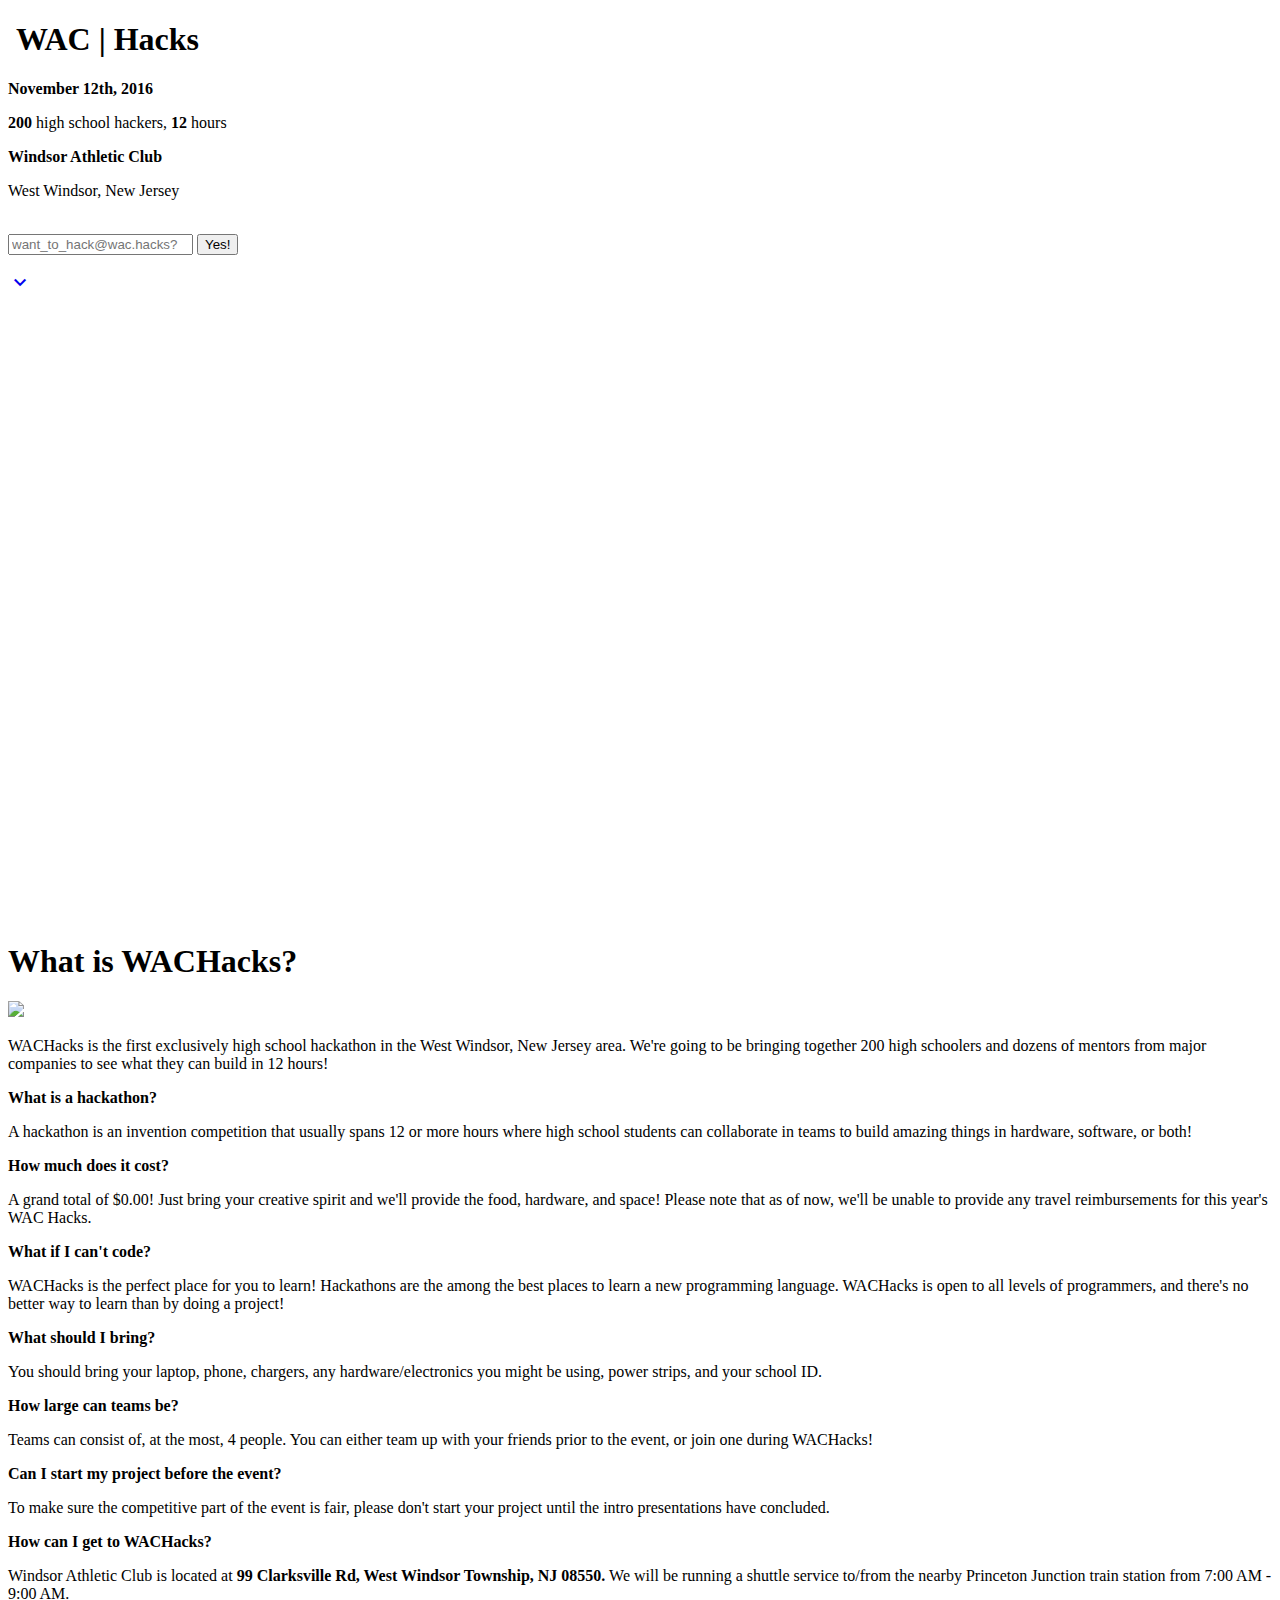
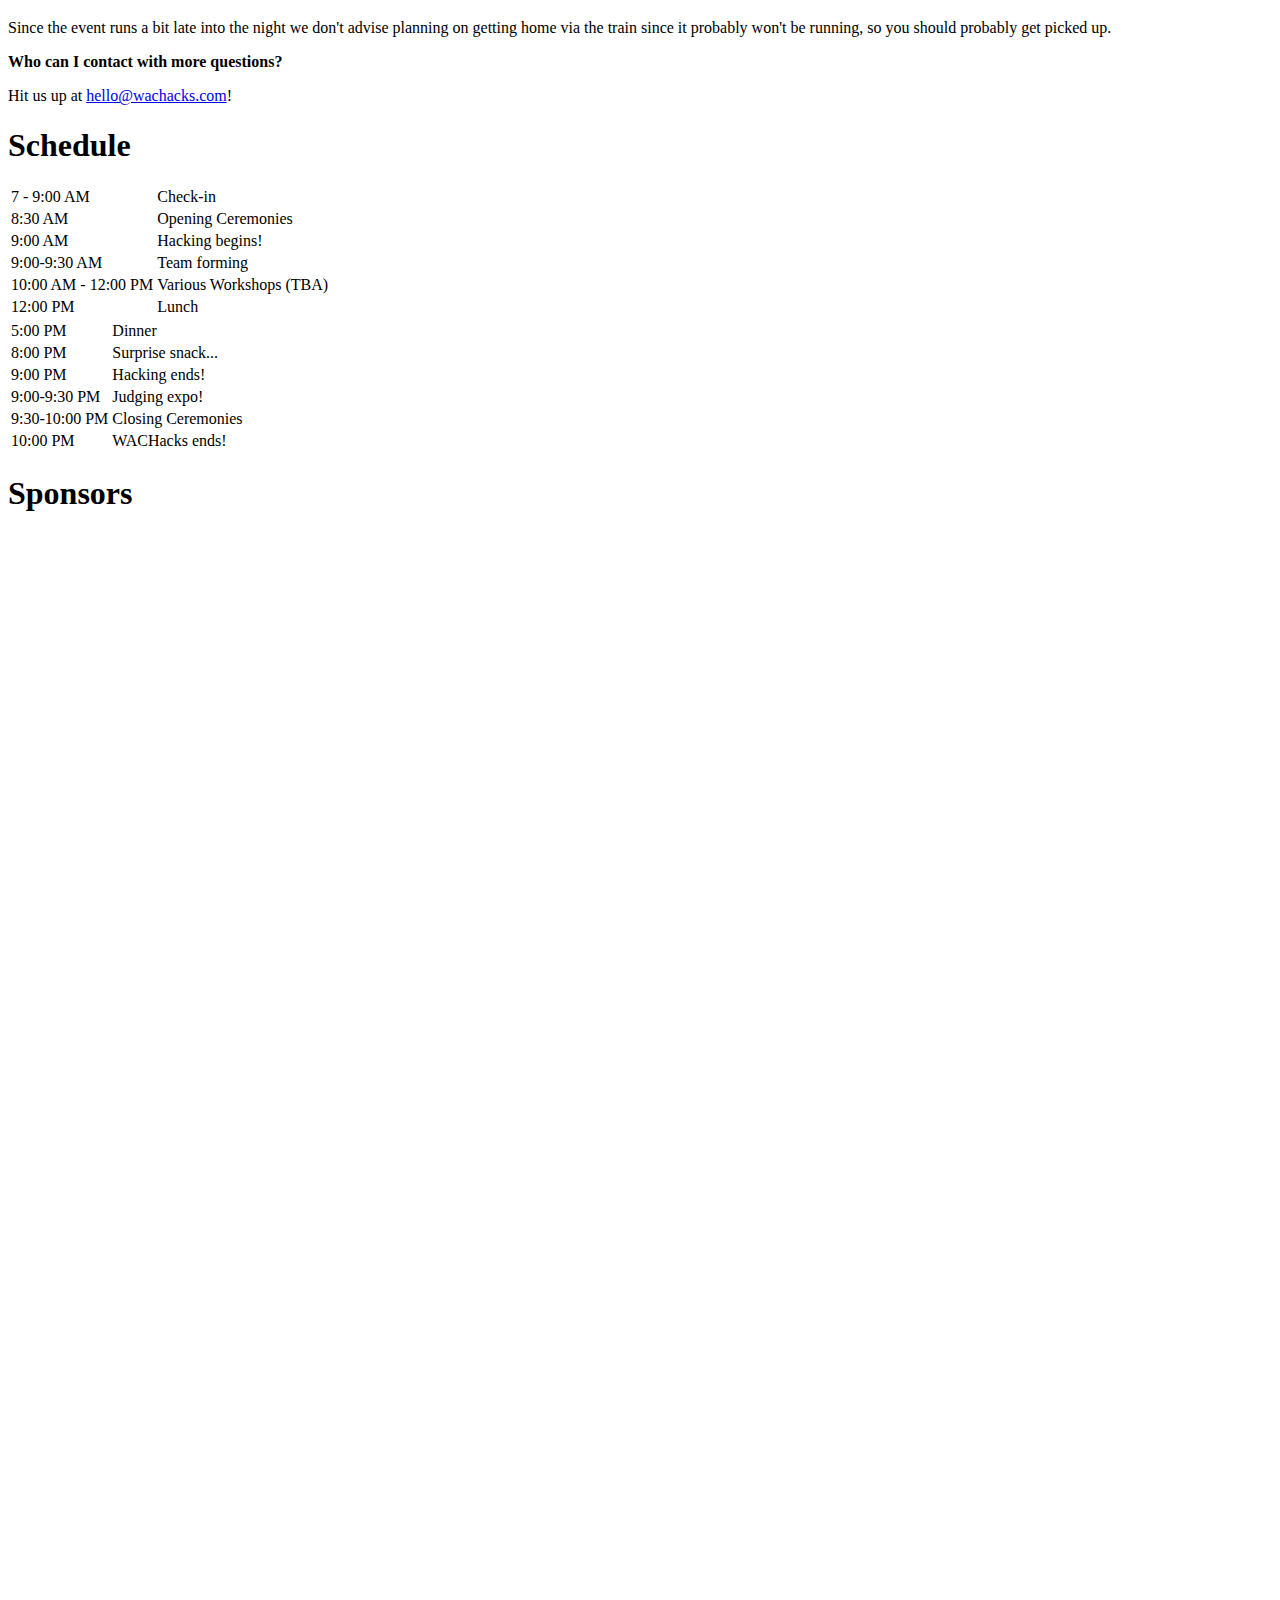
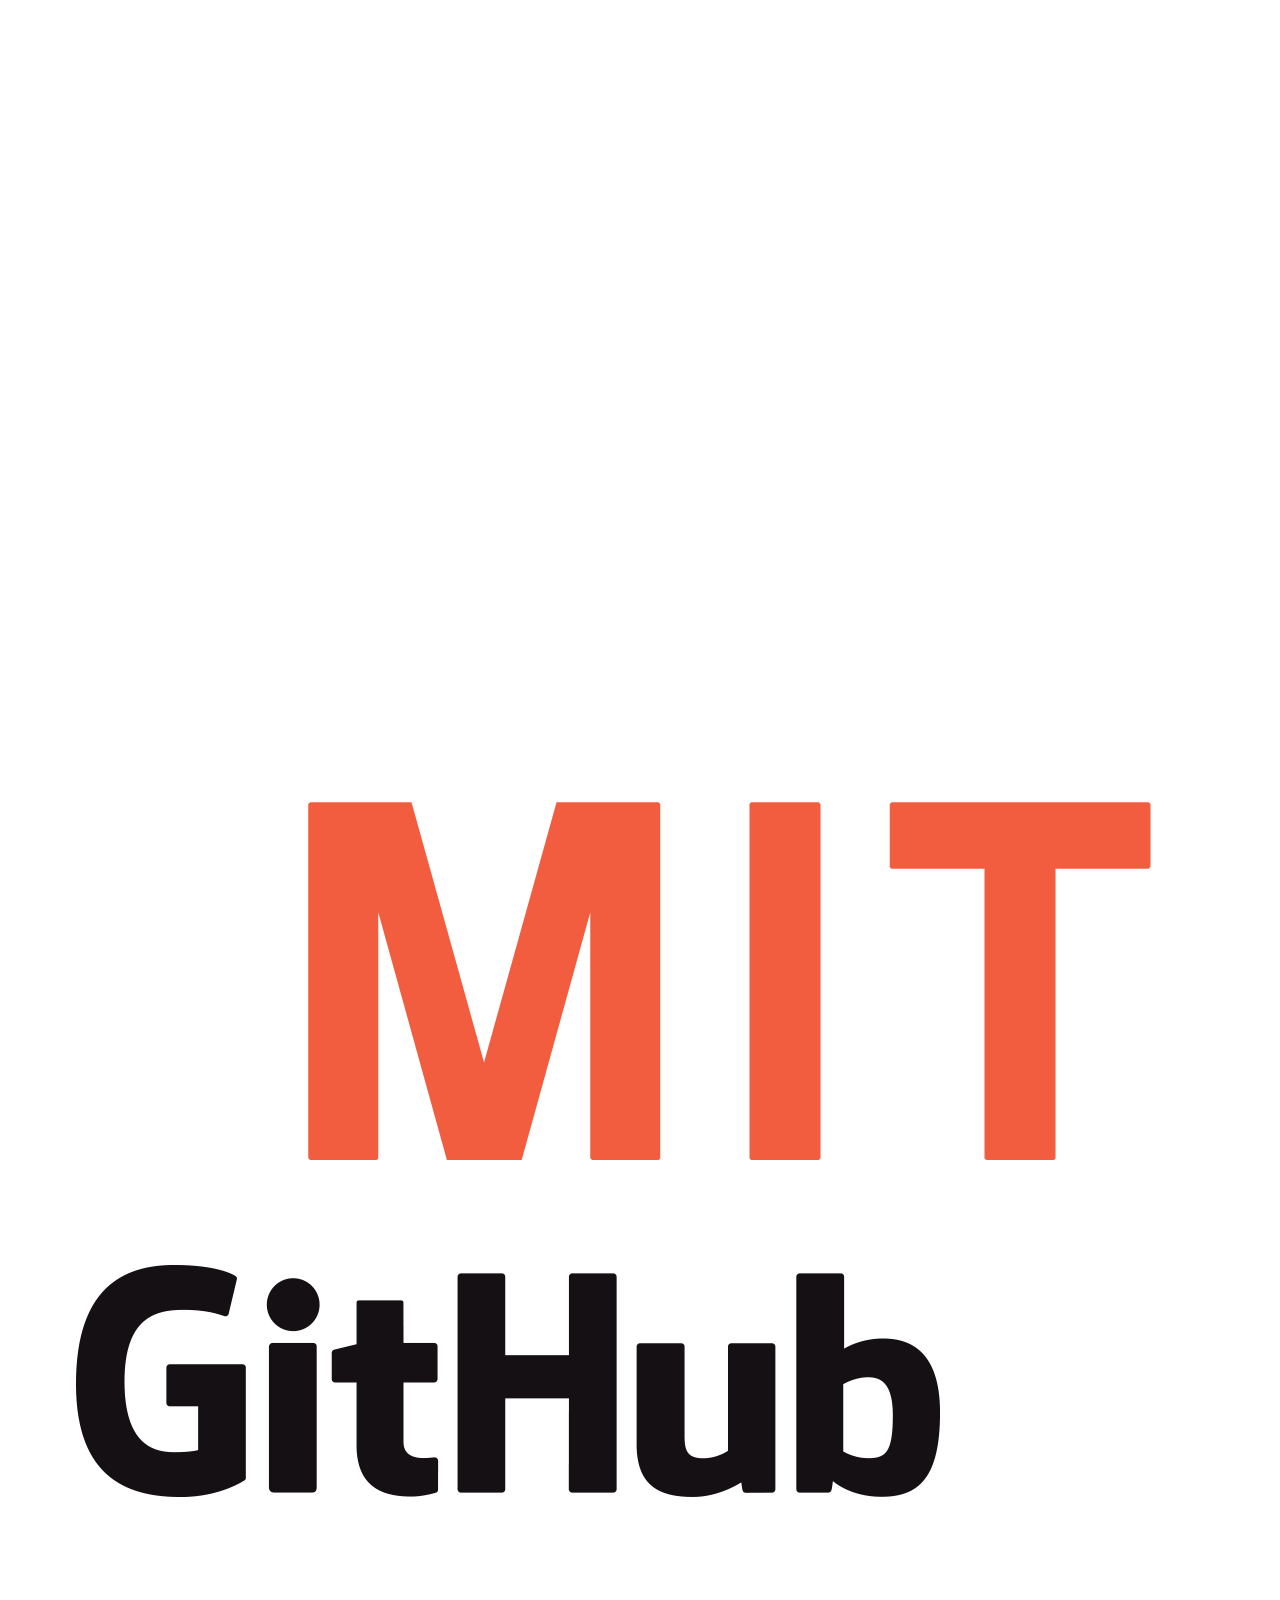
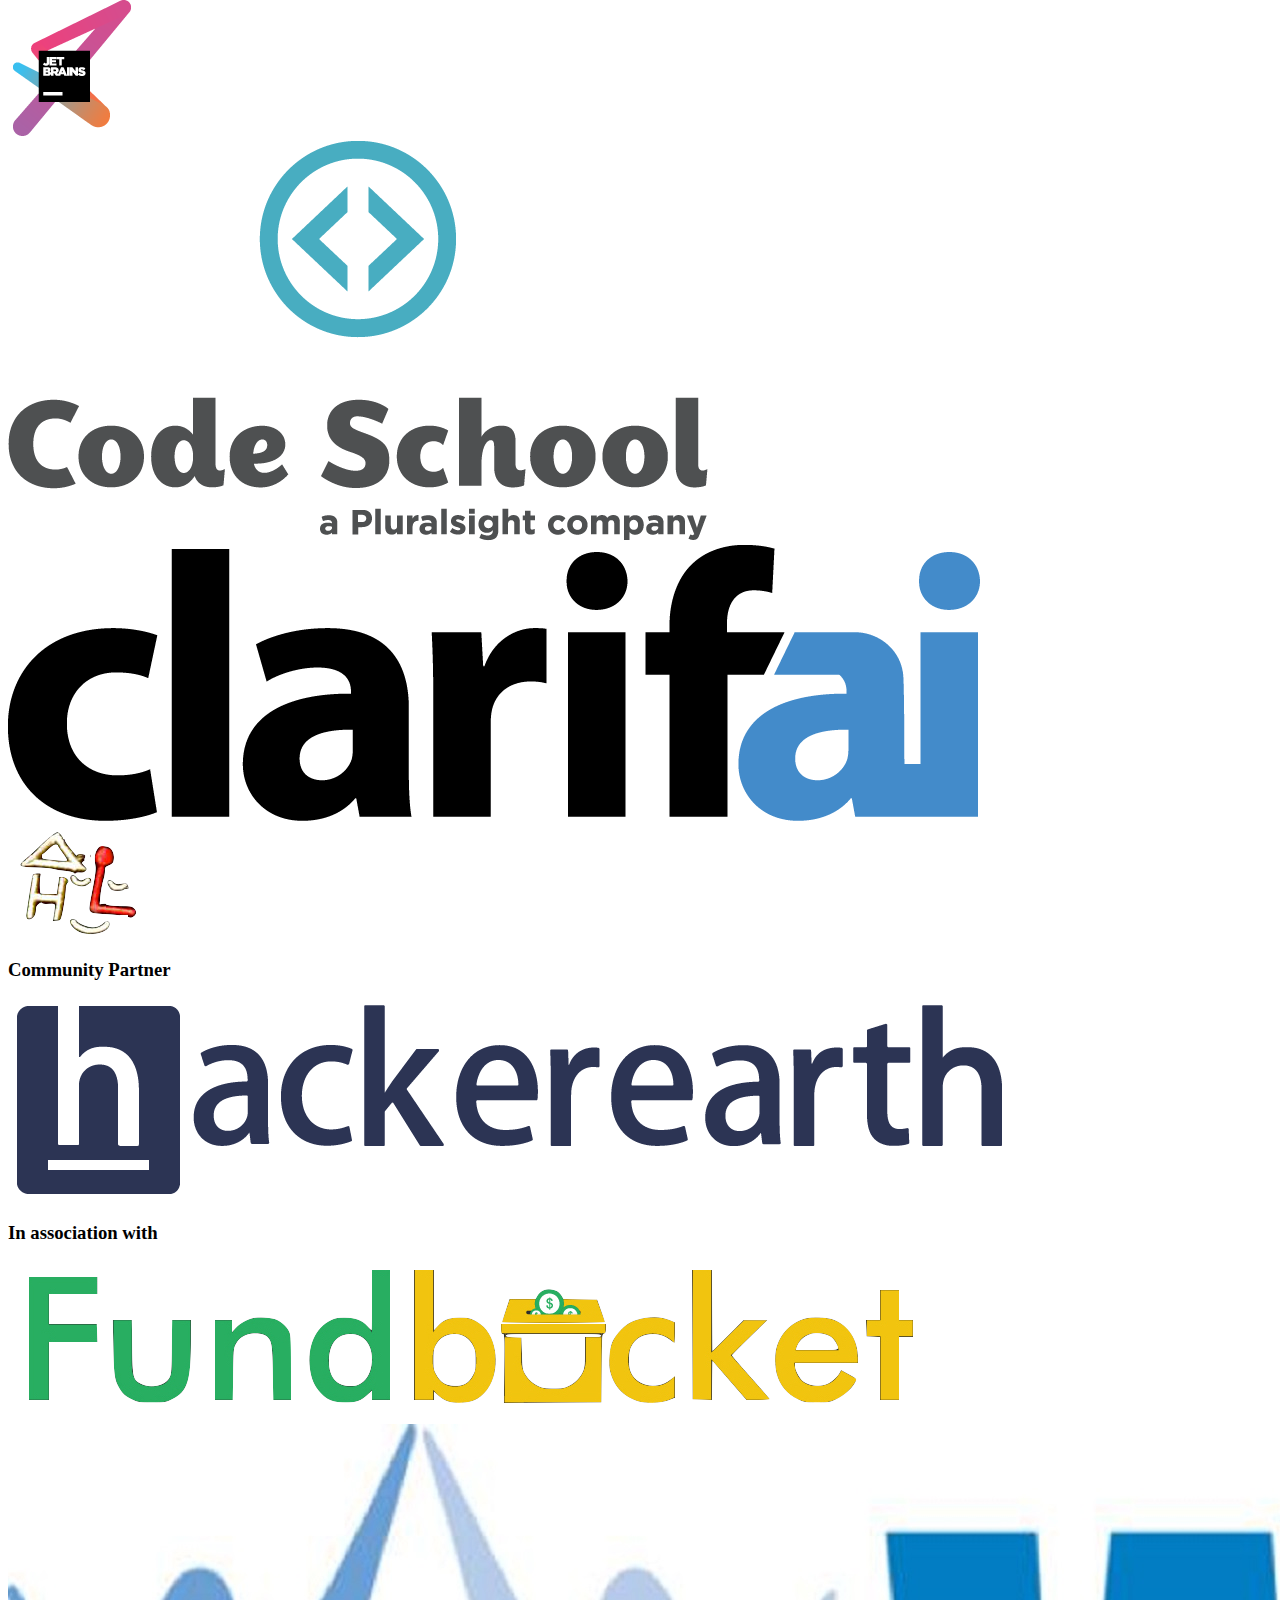
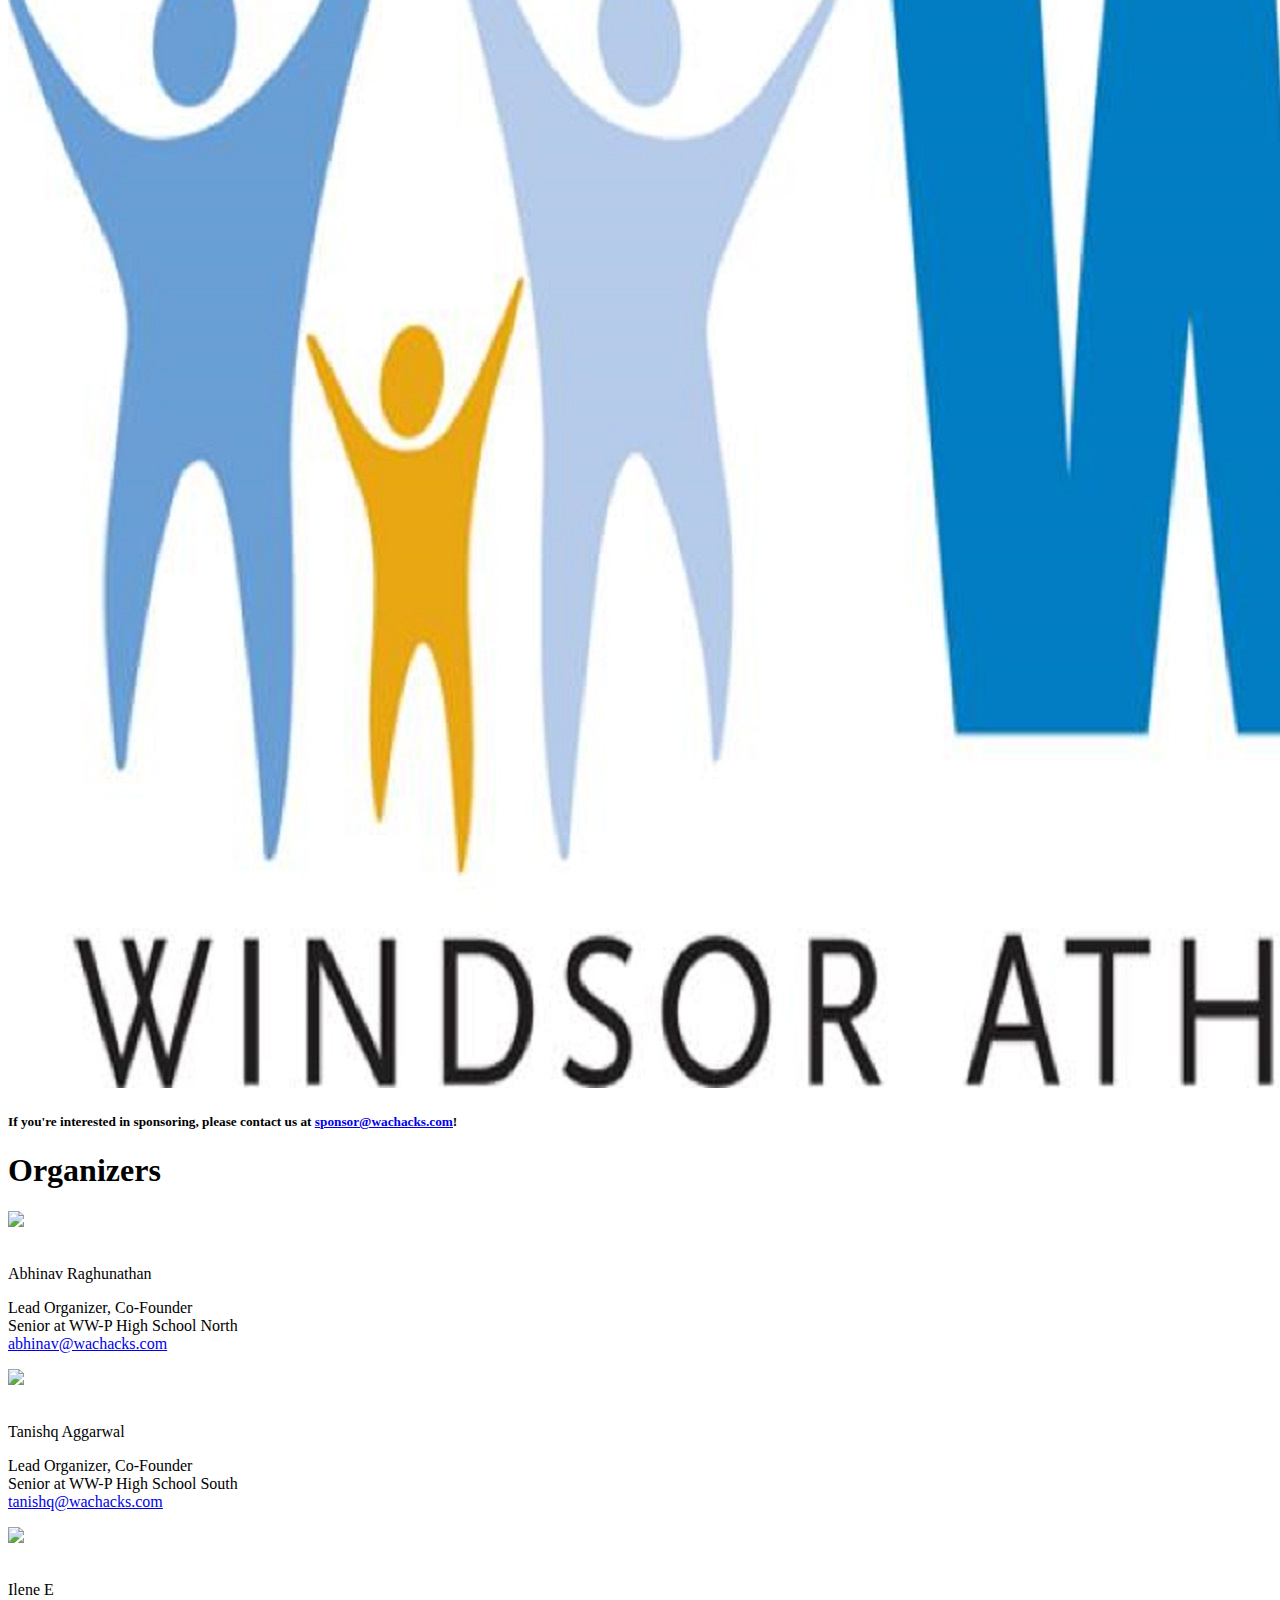
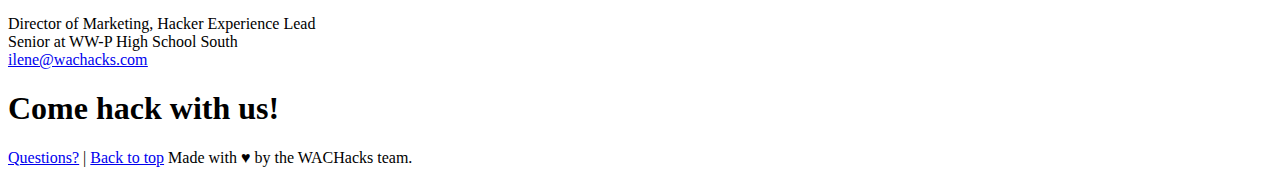
==== commit 63965e39: "Added Ilene, logos, scroll down button" ====
--- a/wachacks/index_old.html
+++ b/wachacks/index_old.html
@@ -11,6 +11,7 @@
 	<script type="text/javascript" src="https://code.jquery.com/jquery-2.1.1.min.js"></script>
 	<script src="https://cdnjs.cloudflare.com/ajax/libs/materialize/0.97.7/js/materialize.min.js"></script>
 	<script type="text/javascript" src="/static/js/typed.js"></script>
+	<script type="text/javascript" src="/static/js/smoothscroll.js"></script>
 	<!-- 	<script src="http://maps.googleapis.com/maps/api/js?key=AIzaSyDlqWOCRUuOM_Ue95IT7S8hps4RZUiCEaI"></script> -->
 
 	<title>WAC | Hacks</title>
@@ -20,28 +21,42 @@
 </head>
 
 <body>
-	<div class = "row valign-wrapper frontimage" style = "height: 100vh;">
-		<div class = "col s12">
-			<div class = "row valign center-align">
-				<h1 class = "white-text" style="white-space:pre"> <span class = "title"><b>WAC</b> | Hacks</span></h1>
-				<p class = "white-text"><b>November 12th, 2016</b></p>
-				<p class = "white-text"><b>200</b> high school hackers, <b>12</b> hours</p>
-				<p class = "white-text"><b>Windsor Athletic Club</b></p>
-				<p class = "white-text">West Windsor, New Jersey</p>
-				<br />
+	<div class = "row frontimage" style = "height: 100vh;" id = "top">
+		<div class = "row valign-wrapper center-div">
+			<div class = "col s12">
 				<div class = "row valign center-align">
-					<div class = "col valign center-align m2 offset-m5 right-align">
-						<input id = "email" type = "text" placeholder = "want_to_hack@wac.hacks?" class = "validate center-align white-text"/>
-						<button id = "emailsubmit" class = "btn orange waves-light waves-effect center-align"><span class = "white-text">Yes!</span></button>
-					</div>
-				</div>
+					<h1 class = "white-text" style="white-space:pre"> <span class = "title"><b>WAC</b> | Hacks</span></h1>
+					<p class = "white-text"><b>November 12th, 2016</b></p>
+					<p class = "white-text"><b>200</b> high school hackers, <b>12</b> hours</p>
+					<p class = "white-text"><b>Windsor Athletic Club</b></p>
+					<p class = "white-text">West Windsor, New Jersey</p>
+					<br />
+					<div class = "row">
+						<div class = "col s10 offset-s1 m4 offset-m4">
+							<input id = "email" type = "text" placeholder = "want_to_hack@wac.hacks?" class = "validate center-align white-text"/>
+							<button id = "emailsubmit" class = "btn orange waves-light waves-effect center-align"><span class = "white-text">Yes!</span></button>
+						</div>
+					</div>
+				</div>
+			</div>
+		</div>
+		<div class = "row valign-wrapper bottom-div">
+			<div class = "col s12">
+				<p class = "center-align"><a data-scroll href="#about"><i class="material-icons large white-text">keyboard_arrow_down</i></a></p>
 			</div>
 		</div>
 	</div>
-	<div class = "section white">
+	<div class = "section white" id = "about">
 		<div class = "container">
 			<div class = "row">
-				<div class = "valign-wrapper"><h1 class = "center-block">What is WACHacks?</h1></div>
+				<div class = "col s12"><div class = "valign-wrapper"><h1 class = "center-block">What is WACHacks?</h1></div></div>
+			</div>
+			<div class = "row">
+				<div class = "col s12 m4 offset-m4">
+					<img class="responsive-img" src="/static/img/logo.png">
+				</div>
+			</div>
+			<div class = "row">
 				<p>WACHacks is the first exclusively high school hackathon in the West Windsor, New Jersey area. We're going to be bringing together 200 high schoolers and dozens of mentors from major companies to see what they can build in 12 hours! </p>
 				<div class = "row">
 					<div class = "col s12 m4">
@@ -142,99 +157,122 @@
 			</div>
 		</div>
 	</div>
-	<div class = "section orange">
+	<div class = "section white">
+		<div class = "container">
+			<div class = "row">
+				<h1 class = "orange-text center-align lighten-3">Sponsors</h1>
+				<div class="section row">
+					<div class="col s12 m3 center">
+						<a href="http://mitlaunch.com" target = "_blank"><img class = "responsive-img" src="static/img/sponsors/MITLaunch.png"></a>
+					</div>
+					<div class="col s12 m3 center">
+						<a href="http://github.com" target = "_blank"><img class = "responsive-img" src="static/img/sponsors/GitHub_Logo.png"></a>
+					</div>
+					<div class="col s12 m3 center">
+						<a href="http://jetbrains.com" target = "_blank"><img class = "responsive-img" src="static/img/sponsors/logo_JetBrains_2.png"></a>
+					</div>
+					<div class="col s12 m3 center">
+						<a href="http://codeschool.com" target = "_blank"><img class = "responsive-img" src="static/img/sponsors/codeschool.png"></a>
+					</div>
+				</div>
+				<div class="section row">
+					<div class="col s12 m3 offset-m3 center">
+						<a href="http://clarifai.com" target = "_blank"><img class = "responsive-img" src="static/img/sponsors/clarifai.png"></a>
+					</div>
+					<div class="col s12 m3 center">
+						<a href="http://hopelinefashions.org" target = "_blank"><img class = "responsive-img" src="static/img/sponsors/hopeline.png"></a>
+					</div>
+				</div>
+				<div class = "section row">
+					<h3 class = "orange-text center-align lighten-3">Community Partner</h3>
+					<div class = "row">
+						<div class = "col s12 m4 offset-m4 center">
+							<a href="http://sprint.hackerearth.com/?utm_source=Hackathon%20Partners&utm_medium=Banner&utm_content=US&utm_campaign=Wachack" target = "_blank"><img class = "responsive-img" src="static/img/sponsors/HE_logo.png"></a>
+						</div>
+					</div>
+				</div>
+				<div class = "section row">
+					<h3 class = "orange-text center-align lighten-3">In association with</h3>
+					<div class = "row">
+						<div class = "col s12 m4 offset-m4 center">
+							<a href="http://fundbucket.org/about" target = "_blank"><img class = "responsive-img" src="static/img/sponsors/fundbucket.png"></a>
+						</div>
+					</div>
+					<div class = "row">
+						<div class = "col s12 m4 offset-m4 center">
+							<a href="http://usawac.com" target = "_blank"><img class = "center-block responsive-img" src="static/img/sponsors/wac-logo.jpg"></a>
+						</div>
+					</div>
+				</div>
+				<div class = "section row">
+					<h5 class = "orange-text center-align lighten-3">If you're interested in sponsoring, please contact us at <a href = "mailto:hello@wachacks.com" class = "blue-text darken-2"><u>sponsor@wachacks.com</u></a>!</h5>
+				</div>
+			</div>
+		</div>
+	</div>
+	<div class = "section blue">
 		<div class = "container">
 			<div class = "row">
 				<h1 class = "white-text center-align lighten-3">Organizers</h1>
 				<div class="row">
-					<div class="col m6 s12">
-						
+					<div class="col m4 s12">
+
 						<img src="/static/img/team/abhi.png" class="circle center-block responsive-img">
 						<br><br>
 						<p class = "white-text center-align">Abhinav Raghunathan</p>
-						<p class = "white-text center-align">Lead Organizer, Senior at WW-P High School North</p>
-					</div>
-					<div class="col m6 s12">
-						
+						<p class = "white-text center-align">Lead Organizer, Co-Founder
+							<br />
+							Senior at WW-P High School North
+							<br />
+							<a href = "mailto:abhinav@wachacks.com" class = "white-text"><u>abhinav@wachacks.com</u></a>
+						</p>
+					</div>
+					<div class="col m4 s12">
 						<img src="/static/img/team/tanishq.png" class="circle center-block responsive-img">
 						<br><br>
 						<p class = "white-text center-align">Tanishq Aggarwal</p>
-						<p class = "white-text center-align">Lead Organizer, Senior at WW-P High School South</p>
-					</div>
-				</div>
-			</div>
-		</div>
-	</div>
-	<div class = "section white">
-		<div class = "container">
-			<div class = "row">
-				<h1 class = "blue-text center-align lighten-3">Sponsors</h1>
-				<div class="section row">
-					<div class="col s12 m3 center">
-						<a href="http://mitlaunch.com" target = "_blank"><img class = "responsive-img" src="static/img/sponsors/MITLaunch.png"></a>
-					</div>
-					<div class="col s12 m3 center">
-						<a href="http://github.com" target = "_blank"><img class = "responsive-img" src="static/img/sponsors/GitHub_Logo.png"></a>
-					</div>
-					<div class="col s12 m3 center">
-						<a href="http://jetbrains.com" target = "_blank"><img class = "responsive-img" src="static/img/sponsors/logo_JetBrains_2.png"></a>
-					</div>
-					<div class="col s12 m3 center">
-						<a href="http://codeschool.com" target = "_blank"><img class = "responsive-img" src="static/img/sponsors/codeschool.png"></a>
-					</div>
-				</div>
-				<div class="section row">
-					<div class="col s12 m3 offset-m3 center">
-						<a href="http://clarifai.com" target = "_blank"><img class = "responsive-img" src="static/img/sponsors/clarifai.png"></a>
-					</div>
-					<div class="col s12 m3 center">
-						<a href="http://hopelinefashions.org" target = "_blank"><img class = "responsive-img" src="static/img/sponsors/hopeline.png"></a>
-					</div>
-				</div>
-				<div class = "section row">
-					<h3 class = "blue-text center-align lighten-3">Community Partner</h3>
-					<div class = "row">
-						<div class = "col s12 m4 offset-m4 center">
-							<a href="http://sprint.hackerearth.com/?utm_source=Hackathon%20Partners&utm_medium=Banner&utm_content=US&utm_campaign=Wachack" target = "_blank"><img class = "responsive-img" src="static/img/sponsors/HE_logo.png"></a>
-						</div>
-					</div>
-				</div>
-				<div class = "section row">
-					<h3 class = "blue-text center-align lighten-3">In association with</h3>
-					<div class = "row">
-						<div class = "col s12 m4 offset-m4 center">
-							<a href="http://fundbucket.org/about" target = "_blank"><img class = "responsive-img" src="static/img/sponsors/fundbucket.png"></a>
-						</div>
-					</div>
-					<div class = "row">
-						<div class = "col s12 m4 offset-m4 center">
-							<a href="http://usawac.com" target = "_blank"><img class = "center-block responsive-img" src="static/img/sponsors/wac-logo.jpg"></a>
-						</div>
-					</div>
-				</div>
-				<div class = "section row">
-					<h5 class = "blue-text center-align lighten-3">If you're interested in sponsoring, please contact us at <a href = "mailto:hello@wachacks.com" class = "blue-text darken-2"><u>sponsor@wachacks.com</u></a>!</h5>
-				</div>
-			</div>
-		</div>
-	</div>
-	<div class = "section blue">
-		<div class = "container">
-			<div class = "row">
-				<h1 class = "white-text center-align lighten-3">Come Hack With Us!</h1>
-				<img src="/static/img/wachacks.png" class="center-block responsive-img">
-			</div>
-		</div>
-	</div>
-	<footer class="page-footer blue">
-		<div class="footer-copyright">
-			<div class="container">
-				<span class = "left">Questions? <a href = "mailto:hello@wachacks.com"><i class = "material-icons tiny white-text">email</i></a></span>
-				<span class = "right">Made with &hearts; by the WACHacks team.</span>
-			</div>
-		</div>
-	</footer>
-	<script>
+						<p class = "white-text center-align">Lead Organizer, Co-Founder
+							<br />
+							Senior at WW-P High School South
+							<br />
+							<a href = "mailto:tanishq@wachacks.com" class = "white-text"><u>tanishq@wachacks.com</u></a></p>
+						</div>
+						<div class="col m4 s12">
+							<img src="/static/img/team/ilene.png" class="circle center-block responsive-img">
+							<br><br>
+							<p class = "white-text center-align">Ilene E</p>
+							<p class = "white-text center-align">Director of Marketing, Hacker Experience Lead
+								<br />
+								Senior at WW-P High School South
+								<br />
+								<a href = "mailto:ilene@wachacks.com" class = "white-text"><u>ilene@wachacks.com</u></a></p>
+							</div>
+						</div>
+					</div>
+				</div>
+			</div>
+			<div class = "section endimage">
+				<div class = "container">
+					<div class = "row">
+						<h1 class = "orange-text center-align lighten-3">Come hack with us!</h1>
+					</div>
+				</div>
+			</div>
+			<footer class="page-footer grey">
+				<div class="footer-copyright">
+					<div class="container">
+						<span class = "left black-text"><a href = "mailto:hello@wachacks.com" class = "black-text"><u>Questions?</u></a> | 
+							<a data-scroll data-options='{"easing":"easeOutQuint"}' href = "#top" class = "black-text">Back to top</a></span>
+							<span class = "right black-text">Made with &hearts; by the WACHacks team.</span>
+						</div>
+					</div>
+				</footer>
+
+				<script>
+					smoothScroll.init();
+				</script>
+
+				<script>
 
 		// function initialize() {
 		//     var latlng = new google.maps.LatLng(40.297462, -74.656948);
